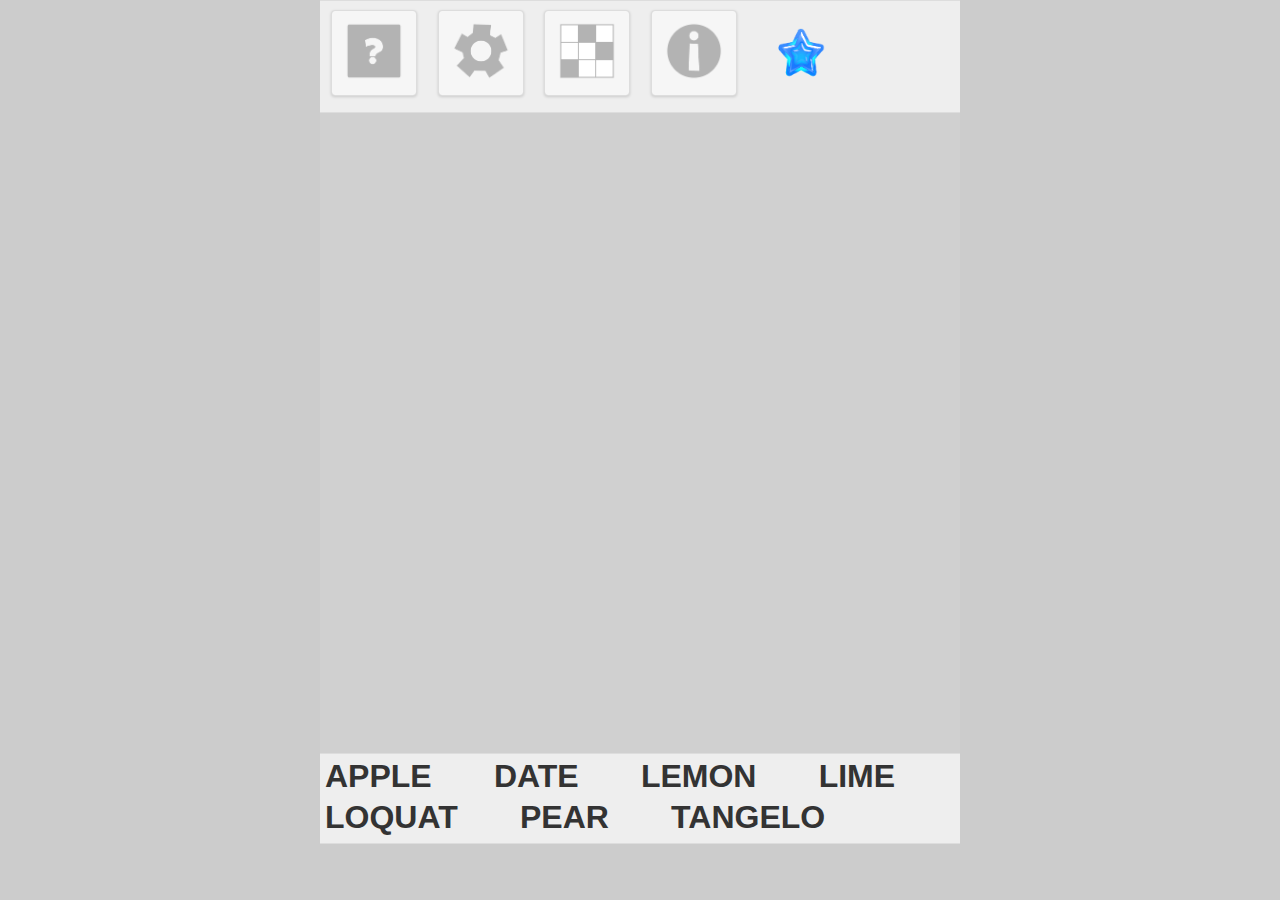
==== index.html @ 45a00ef3 "ff" ====
<!DOCTYPE html>
<!-- 
Copyright 2014 JWACK APPS
All rights reserved
jwackapps.com
Created by Andrew B. Kiger
ajkiger@gmail.com
-->

<html>

<head>
<title>Word Cubed Weekly</title>

<meta id="viewport" name="viewport" content="width=device-width, initial-scale=1.0">
<meta name="MobileOptimized" content="640">
<meta name="HandheldFriendly" content="True">
<script>
    var containerScale = true;
    var browserWidth;
    var browserHeight;
    var pixelRatio;
    var tempScale;
    var tempScaleW;
    var tempScaleH;
    var mvp;
    var agent;
    var isFireFoxDesktop;
    var iWinConsole = false;
    
</script>

<script src="../iconsole.js" type="text/javascript"></script>

<script  type="text/javascript" src="lowLag.js"></script>
<script  type="text/javascript" src="sm2/js/soundmanager2-jsmin.js"></script>

<script  type="text/javascript" src="soundjs-0.5.2.min.js"></script>

<script type="text/javascript" src="jquery-1.10.2.js"></script>

<script type="text/javascript" src="jquery-ui-1.10.4.custom.min.js"></script>
<link rel="stylesheet" href="jquery-ui-1.10.4.custom.min.css">

<script type="text/javascript" src="jquery.mobile-1.4.2.min.js"></script>
<link rel="stylesheet" href="jquery.mobile-1.4.2.min.css">


<script type="text/javascript" src="jquery.mobile-events.js"></script>
<script type="text/javascript" src="gl-matrix-min.js"></script>
<script type="text/javascript" src="webgl-utils.js"></script>


<script type="text/javascript" src="EAGLView.js"></script>
<script type="text/javascript" src="SceneController.js"></script>
<script type="text/javascript" src="CubeObject.js"></script>
<script type="text/javascript" src="CubeMesh.js"></script>
<script type="text/javascript" src="cube4x4.js"></script>
<script type="text/javascript" src="cube5x5.js"></script>
<script type="text/javascript" src="cube6x6.js"></script>
<script type="text/javascript" src="InputViewController.js"></script>
<script type="text/javascript" src="geometryF.js"></script>
<script type="text/javascript" src="LetterSquareObject.js"></script>
<script type="text/javascript" src="ActiveLetterImage.js"></script>
<script type="text/javascript" src="WordListObject.js"></script>
<script type="text/javascript" src="ParticleSystem.js"></script>
<script type="text/javascript" src="Particle.js"></script>
<script type="text/javascript" src="TableRowObject.js"></script>


<style>
    
    
    
    body, html {
        
        background-color: #eee;// #cccccc;
        color: black;
        
        height: 100%;
        width: 100%;
        //overflow: hidden;
        overflow-x: hidden;
        overflow-y: hidden;
        -ms-touch-action: none;
        
        
    }
    
    #pageWH{
        
        background-color: #cccccc;
        -ms-touch-action: none;
    }
    
    #topHeader{
        
        width: 640px;
        margin-left: auto;
        margin-right: auto;
        background-color:  #eee; //#b3b3b3;
        //margin-top: 1px;
        //margin-bottom: 1px;
        
        overflow:  hidden;
        -ms-touch-action: none;
        
        
    }
    
    #WordCubed-canvas{
        width: 640px;
        height: 640px;
        
    }
    
    #container{
        width: 640px;
        height: 640px;
        margin-left: auto;
        margin-right: auto;
        //margin-top: 0px;
        //margin-bottom: 5px;
        
        opacity:0.0;
        filter:alpha(opacity=100); /* For IE8 and earlier */
        background-color:  #eee; //#b3b3b3;
        
        overflow:  hidden;
        -ms-touch-action: none;
        
        cursor:  pointer;
    }
    
    
    
    #bottomFooter{
        
        width: 630px;
        height: 85px;
        
        margin-left: auto;
        margin-right: auto;
        //margin-top: 2px;
        //margin-bottom: 2px;
        
        padding-top: 2px;
        padding-bottom: 2px;
        padding-left: 5px;
        padding-right: 5px;
        
        //float: bottom;
        //float: none;
        //overflow-y:  auto;
        //overflow-x: auto;
        overflow:  hidden;
        -ms-touch-action: none;
        
        //font-family: arial, Helvetica, sans-serif;
        //font-size:  24px; 
        //font-weight:  500;// bold;
        background-color:  #eee; //#b3b3b3;
        
        font-family: arial, Helvetica, sans-serif;
        font-size:  32px; 
        font-weight:  700;// bold;
        //word-wrap:  normal;
        //word-break:  normal
        
    }
    
    #popupHints, #popupSettings, #popupWin {
        width: 500px;
        font-family: arial, Helvetica, sans-serif;
        -ms-touch-action: none;
    }
    
    #popupGames, #popupTabs {
        width: 600px;
        font-family: arial, Helvetica, sans-serif;
        -ms-touch-action: none;
    }
    
    #showHint, #solveTheCube, #buttonNewGame, #check1id, #check2id, #check3id, #check4id {
        
        font-family: arial, Helvetica, sans-serif;
        font-size:  28px; 
        font-weight:  700;// bold;
        text-align: center;
    }
    
    #placeCheck1, #placeCheck2, #placeCheck3, #placeCheck4 {
        text-align: left;
    }
    
    
    
    #wordbox{
        margin-top: 0px;
        margin-bottom: 0px;
        cursor:  pointer;
        
        -ms-touch-action: none;
    }
    
    
    #popupBasic{
        
        //width: 600px;
        //height: 600px;
        
        padding-top: 0px;
        padding-bottom: 0px;
        padding-left: 5px;
        padding-right: 5px;
        
        font-family: arial, Helvetica, sans-serif;
        font-size:  32px; 
        font-weight:  700;// bold;
        -ms-touch-action: none;
        
    }
    
    
    
    #btncontainer{
        width: 640px;
        //height: 35px;
        margin-left: auto;
        margin-right: auto;
        
    }
    
    
    #btnhints, #btnsettings, #btngames, #btninfo {
        width: 86px;
        height: 86px;
        margin-left: 1px;
        margin-right: 1px;
        margin-top: 1px;
        margin-bottom: 1px;
        padding-top: 0px;
        padding-bottom: 0px;
        padding-left: 0px;
        padding-right: 0px;
        cursor:  pointer;
        
    }
    
    
    
    #starimage {
        width: 50px;
        height: 50px;
        //margin-left: -150px;
    }
    
    
    
    #starbox {
        //margin-top: 2px;
        //margin-left: 50px;
        //vertical-align:bottom;
    }
    
    #namebox{
        width: 640px;
        //font-family: arial, Helvetica, sans-serif;
        //font-size:  22px; 
        //font-weight:  500;// bold;
        
    }
    
    #srsbox{
        vertical-align:bottom;
        
    }
    
    #scoreratebox{
        font-family: arial, Helvetica, sans-serif;
        font-size:  32px; 
        font-weight:  700;// bold;
        //margin-left: 215px;
        //text-align: right;
        
    }
    
    #scorebox{
        
        font-family: arial, Helvetica, sans-serif;
        font-size:  32px; 
        font-weight:  700;// bold;
        //margin-left : 150px;
        //text-align: right;
        
    }
    
    #btnTable{
        width: 100%;
        border-collapse: collapse;
        table-layout:fixed;
    }
    
    #btnTable td{
        padding-right: 10px;
        padding-left: 10px;
        text-align: center;
        overflow: hidden;
    }
    
    div#popupGames { width: 600px; margin: 20px 0; }
    div#popupGames table { margin: 1em 0; border-collapse: collapse; width: 100%; }
    div#popupGames table td, div#popupGames table th { border: 1px solid #eee; padding: .6em 10px; text-align: center; font-size: 20px; font-weight: 700;}
    
    
    div#popupGames table tbody tr:hover {
    //background-color: #cccccc;
    cursor: pointer;
    
    //-webkit-transform: scale(1.05);
    //-ms-transform: scale(1.05);
    //transform: scale(1.05);
    }
    
    
    #tabs-1, #tabs-2, #tabs-3, #tabs-1x, #tabs-2x, #tabs-3x {
        font-family: arial, Helvetica, sans-serif;
        font-size: 28px;
        font-weight: 700;
        //overflow-y: auto;
        //background-color: #eee;
        
    }
    
    #tabs-4 {
        font-family: arial, Helvetica, sans-serif;
        font-size: 24px;
        font-weight: 700;
        //overflow-y: auto;
        //background-color: #eee;
    }
    
    
    
    
    .ui-header .ui-title {
        margin-right: 10%;
        margin-left: 10%;
    }
    
    
    
    
    
</style>

<script id="shader-fs" type="x-shader/x-fragment">
    precision mediump float;

    varying vec4 vColor;
    varying vec2 vTextureCoord;
    varying vec3 vLightWeighting;
    
    uniform float uAlpha;
    
    uniform sampler2D uSampler;
    
    
    void main(void) {
        vec4 textureColor = texture2D(uSampler, vec2(vTextureCoord.s, vTextureCoord.t));
        gl_FragColor = vec4(textureColor.rgb * vLightWeighting.rgb * vColor.rgb, textureColor.a * uAlpha); // * vColor.rgb
  }
</script>

<script id="shader-vs" type="x-shader/x-vertex">
    attribute vec3 aVertexPosition;
    attribute vec4 aVertexColor;
    attribute vec3 aVertexNormal;
    attribute vec2 aTextureCoord;
    attribute vec3 aTextureCoorduv;
    
    uniform mat4 uMVMatrix;
    uniform mat4 uPMatrix;
    uniform mat3 uNMatrix;
    
    //uniform float uRAngle;
    //uniform float xUmin;
    //uniform float xVmin;

    uniform vec3 uLightPosition;
    uniform vec3 uAmbientLightColor;
    uniform vec3 uDiffuseLightColor;
    uniform vec3 uSpecularLightColor;

    varying vec4 vColor;
    varying vec2 vTextureCoord;
    varying vec3 vLightWeighting;
    
    const float shininess = 32.0;

    void main(void) {
        gl_Position = uPMatrix * uMVMatrix * vec4(aVertexPosition, 1.0);
        //vTextureCoord = vec2(((aTextureCoord.x - 0.5) * cos(uRAngle) - (aTextureCoord.y  - 0.5) * sin(uRAngle)) + 0.5, ((aTextureCoord.x - 0.5) * sin(uRAngle) + (aTextureCoord.y - 0.5) * cos(uRAngle)) + 0.5);
        //vTextureCoord = vec2(aTextureCoord.x , aTextureCoord.y);
        //vTextureCoord = vec2(((aTextureCoord.x - (aTextureCoorduv.x + 0.0625)) * cos(uRAngle) - (aTextureCoord.y  - (aTextureCoorduv.y + 0.0625)) * sin(uRAngle)) + aTextureCoorduv.x + 0.0625, ((aTextureCoord.x - (aTextureCoorduv.x + 0.0625)) * sin(uRAngle) + (aTextureCoord.y - (aTextureCoorduv.y + 0.0625)) * cos(uRAngle)) + aTextureCoorduv.y + 0.0625);
        vTextureCoord = vec2(((aTextureCoord.x - (aTextureCoorduv.x + 0.0625)) * cos(aTextureCoorduv.z) - (aTextureCoord.y  - (aTextureCoorduv.y + 0.0625)) * sin(aTextureCoorduv.z)) + aTextureCoorduv.x + 0.0625, ((aTextureCoord.x - (aTextureCoorduv.x + 0.0625)) * sin(aTextureCoorduv.z) + (aTextureCoord.y - (aTextureCoorduv.y + 0.0625)) * cos(aTextureCoorduv.z)) + aTextureCoorduv.y + 0.0625);
        
        vColor = aVertexColor;

        vec4 vertexPositionEye4 = uMVMatrix * vec4(aVertexPosition, 1.0);
        vec3 vertexPositionEye3 = vertexPositionEye4.xyz / vertexPositionEye4.w;

        vec3 vectorToLightSource = normalize(uLightPosition - vertexPositionEye3);

        vec3 normalEye = normalize(uNMatrix * aVertexNormal);

        float diffuseLightWeighting = max(dot(normalEye, vectorToLightSource), 0.0);

        vec3 reflectionVector = normalize(reflect(-vectorToLightSource, normalEye));

        vec3 viewVectorEye = -normalize(vertexPositionEye3);

        float rdotv = max(dot(reflectionVector, viewVectorEye), 0.0);

        float specularLightWeighting = pow(rdotv, shininess);

        vLightWeighting = uAmbientLightColor + uDiffuseLightColor * diffuseLightWeighting + uSpecularLightColor * specularLightWeighting;
    }
</script>


<script type="text/javascript">

    var gl;
    var canvas;

    function initGL(canvas) {
        
        gl = WebGLUtils.setupWebGL(canvas);
        if (!gl) {
            //alert("Could not initialise WebGL, sorry :-(");
            $( "#container" ).fadeTo(400, 1.0);
            validCanvas = false;
            return;
        }
        validCanvas = true;
        gl.viewportWidth = canvas.width;
        gl.viewportHeight = canvas.height;
        
    }


    function getShader(gl, id) {
        var shaderScript = document.getElementById(id);
        if (!shaderScript) {
            return null;
        }

        var str = "";
        var k = shaderScript.firstChild;
        while (k) {
            if (k.nodeType === 3) {
                str += k.textContent;
            }
            k = k.nextSibling;
        }

        var shader;
        if (shaderScript.type === "x-shader/x-fragment") {
            shader = gl.createShader(gl.FRAGMENT_SHADER);
        } else if (shaderScript.type === "x-shader/x-vertex") {
            shader = gl.createShader(gl.VERTEX_SHADER);
        } else {
            return null;
        }

        gl.shaderSource(shader, str);
        gl.compileShader(shader);

        if (!gl.getShaderParameter(shader, gl.COMPILE_STATUS)) {
            alert(gl.getShaderInfoLog(shader));
            return null;
        }

        return shader;
    }


    var shaderProgram;

    function initShaders() {
        var fragmentShader = getShader(gl, "shader-fs");
        var vertexShader = getShader(gl, "shader-vs");

        shaderProgram = gl.createProgram();
        gl.attachShader(shaderProgram, vertexShader);
        gl.attachShader(shaderProgram, fragmentShader);
        gl.linkProgram(shaderProgram);

        if (!gl.getProgramParameter(shaderProgram, gl.LINK_STATUS)) {
            alert("Could not initialise shaders");
        }

        gl.useProgram(shaderProgram);

        shaderProgram.vertexPositionAttribute = gl.getAttribLocation(shaderProgram, "aVertexPosition");
        gl.enableVertexAttribArray(shaderProgram.vertexPositionAttribute);

        shaderProgram.vertexColorAttribute = gl.getAttribLocation(shaderProgram, "aVertexColor");
        gl.enableVertexAttribArray(shaderProgram.vertexColorAttribute);
        
        shaderProgram.vertexNormalAttribute = gl.getAttribLocation(shaderProgram, "aVertexNormal");
        gl.enableVertexAttribArray(shaderProgram.vertexNormalAttribute);
        
        shaderProgram.textureCoordAttribute = gl.getAttribLocation(shaderProgram, "aTextureCoord");
        gl.enableVertexAttribArray(shaderProgram.textureCoordAttribute);
        
        shaderProgram.textureCoordAttributeuv = gl.getAttribLocation(shaderProgram, "aTextureCoorduv");
        gl.enableVertexAttribArray(shaderProgram.textureCoordAttributeuv);
        
        shaderProgram.pMatrixUniform = gl.getUniformLocation(shaderProgram, "uPMatrix");
        shaderProgram.mvMatrixUniform = gl.getUniformLocation(shaderProgram, "uMVMatrix");
        shaderProgram.nMatrixUniform = gl.getUniformLocation(shaderProgram, "uNMatrix");
        shaderProgram.samplerUniform = gl.getUniformLocation(shaderProgram, "uSampler");
        
        shaderProgram.lightPositionUniform = gl.getUniformLocation(shaderProgram, "uLightPosition");
        shaderProgram.ambientLightColorUniform = gl.getUniformLocation(shaderProgram, "uAmbientLightColor");
        shaderProgram.diffuseLightColorUniform = gl.getUniformLocation(shaderProgram, "uDiffuseLightColor");
        shaderProgram.specularLightColorUniform = gl.getUniformLocation(shaderProgram, "uSpecularLightColor");
        
        shaderProgram.alphaUniform = gl.getUniformLocation(shaderProgram, "uAlpha");
        //shaderProgram.rAngleUniform = gl.getUniformLocation(shaderProgram, "uRAngle");
        //shaderProgram.xUminUniform = gl.getUniformLocation(shaderProgram, "xUmin");
        //shaderProgram.xVminUniform = gl.getUniformLocation(shaderProgram, "xVmin");
    }




    var mvMatrix = mat4.create();
    var mvMatrixStack = [];
    var pMatrix = mat4.create();
    

    function mvPushMatrix() {
        var copyM = mat4.create();
        mat4.copy(copyM, mvMatrix);
        mvMatrixStack.push(copyM);
    }

    function mvPopMatrix() {
        if (mvMatrixStack.length === 0) {
            throw "Invalid popMatrix!";
        }
        mvMatrix = mvMatrixStack.pop();
    }


    function setMatrixUniforms() {
        gl.uniformMatrix4fv(shaderProgram.pMatrixUniform, false, pMatrix);
        gl.uniformMatrix4fv(shaderProgram.mvMatrixUniform, false, mvMatrix);
        
        var normalMatrix = mat3.create();
        mat3.identity(normalMatrix);
        mat3.normalFromMat4(normalMatrix, mvMatrix);
        gl.uniformMatrix3fv(shaderProgram.nMatrixUniform, false, normalMatrix);
    }


    function degToRad(degrees) {
        return degrees * Math.PI / 180;
    }


    var skipFrame = false;
    var elapsedTime = 0;
    var frameCount = 0;
    var lastTime = new Date().getTime();
    
    function GameLoop() {  //Game Loop
        window.requestAnimFrame(GameLoop, canvas);
        
        if (skipFrame){
            skipFrame = false;
            
        }
        else{
            skipFrame = true;
            
            SceneControllerUpdateModel();
            
            SceneControllerRenderScene();

            var now = new Date().getTime();

            frameCount++;
            elapsedTime += (now - lastTime);

            lastTime = now;

            if(elapsedTime >= 1000) {
                fps = frameCount;
                frameCount = 0;
                elapsedTime -= 1000;

                //document.getElementById('ycoord2').innerHTML = "FPS: " + fps;
            }

            lastTime = new Date().getTime();
            
        }
        
        
    }

    var startTimer;
    var validCanvas;
    var soundTrack;
    var soundEffects;
    var SoundInstanceBM;
    
    function webGLStart() {
        
        soundTrack = true;
        
        canvas = document.getElementById("WordCubed-canvas");
        validCanvas = true;
        initGL(canvas);
        
        agent = navigator.userAgent.toLowerCase();
        isFireFoxDesktop = (agent.indexOf('firefox') > -1 && ((agent.indexOf('windows') > -1) || (agent.indexOf('macintosh') > -1) || (agent.indexOf('linux') > -1)) && agent.indexOf('mobile') < 0);
        
        lowLag.init({'urlPrefix':'sounds/'});
        lowLag.load(['Blop-Sound.mp3','Blop-Sound.wav','Blop-Sound.ogg'], "Blop");
        lowLag.load(['Star-Sound.mp3','Star-Sound.wav','Star-Sound.ogg'], "StarSound");
        
        
        if(validCanvas){
            
            
            initBackGroundMusic();
           
           
            initShaders();
            initContext();
            //$( "#container" ).fadeTo(400, 1.0);

            //canvas.onmousedown = handleMouseDownonCanvas;
            //canvas.onmousemove = handleMouseMoveonCanvas;
            //canvas.onmouseup = handleMouseUponCanvas;
            //canvas.onmouseout = handleMouseOutonCanvas;
            
            if(isFireFoxDesktop){
                canvas.ondblclick = handleMouseDblClickonCanvas;
            }
            
            
            
            sceneController = new Object();
            sceneControllerInit();
            
            if(iWinConsole){
                iConsole.game.ready().result( function( resultData ) {
                    sceneControllerLoadScene();
                 } );
            }
            else{
                sceneControllerLoadScene();
            }
            
            
            if(iWinConsole){
                // Need to do this to initialize pop ups
                $( "#popupHints" ).popup("open", { positionTo: "#btngames", transition: "none"});
                $( "#popupHints" ).popup("close");
            }
            
            startTimer = setTimeout(function(){GameLoop();}, 1500);
            
        }
        else{
            
            if(iWinConsole){
                
                iConsole.game.ready().result( function( resultData ) {
               
                } );

                iConsole.game.loadProgress( { progress: 1, file: '' } );

                iConsole.game.loaded( {
                   success: true
                } );
                
            }
            
            
        }
        
        
    }
    
    function ClosePopupHints(){
        $( "#popupHints" ).popup("close");
        PlayBloop();
    }
    
    function ClosePopupSettings(){
        $( "#popupSettings" ).popup("close");
        PlayBloop();
    }
    
    function ClosePopupTabs(){
        $( "#popupTabs" ).popup("close");
        PlayBloop();
    }
    
    function ClosePopupBasic(){
        $( "#popupBasic" ).popup("close");
        PlayBloop();
    }
    
    function ClosePopupWin(){
        $( "#popupWin" ).popup("close");
        PlayBloop();
    }
    
    
    function PlayBloop(){

        if(soundEffects){
            lowLag.play("Blop");
        }

    };
    
    
    function initBackGroundMusic(){
        
        // if initializeDefaultPlugins returns false, we cannot play sound in this browser
        if (!createjs.Sound.initializeDefaultPlugins()) {return;}

        var audioPath = "sounds/";
        var manifest = [
            {id:"BackGroundMusic", src:"WordCubedMelody.ogg"}
        ];

        createjs.Sound.alternateExtensions = ["mp3"];
        createjs.Sound.addEventListener("fileload", handleLoad);
        createjs.Sound.registerManifest(manifest, audioPath);
        
    };
    
    
    function handleLoad(event) {
        
        SoundInstanceBM = createjs.Sound.createInstance("BackGroundMusic");
        SoundInstanceBM.play({loop:-1});
        
        if(typeof(Storage)!=="undefined")
        {
            soundTrack = localStorage.getItem("tMusic");
            if(soundTrack === "false"){
                soundTrack = false;
                SoundInstanceBM.pause();
            }
            else{
                soundTrack = true;
                
            }
            
        }
        
    }
    
    
    
    
    $(document).ready(function(){
        $("*").dblclick(function(e){
            e.preventDefault();
        });
    });

    
    $(document).bind(
        'touchmove', function(e) {
            e.preventDefault();
        }
    );
    
    
    /*
    $(document).on(
        "touchmove", function(e){ e.preventDefault();
    
    });
    */
   
   /*
    $(function() {
        $( "#container" ).on({
            "touchmove" : function(e){ 
                e.preventDefault(); 
                $(document).bind(
                    'touchmove', function(e) {
                        e.preventDefault();
                    }
                );
            }
        });
    });
    
    $(function() {
        $( "#container" ).on({
            "touchend" : function(e){ 
                e.preventDefault(); 
                $(document).unbind(
                    'touchmove'
                );
            }
        });
    });
    */
    /*
    $(function() {
        $( "#container" ).dblclick(function(e) {
                e.preventDefault();
            });
    });
    */
    
    
    $(function() {
        $( document ).tooltip();
    });
    
    
    
    
    
    $(function(){
        $( "#btnhints" ).on( "tap", function( event ){
          $( event.target ).addClass( "tap" );
          
          if(validCanvas){
                
                PlayBloop();
                
                
                //$( "#popupHints" ).popup({ theme: "b" });
                $( "#popupHints" ).popup("open", { positionTo: "#topHeader",
                                                   transition: "pop"

                });
          }
          
        });
    });
    
    $(function(){
        $( "#btnsettings" ).on( "tap", function( event ){
          $( event.target ).addClass( "tap" );
          
          if(validCanvas){
                
                PlayBloop();
                
                $( "#placeCheck1" ).empty();
                $( "#placeCheck2" ).empty();
                $( "#placeCheck3" ).empty();
                $( "#placeCheck4" ).empty();
                
                if(sceneController.maxWordKey === "High Word Density"){
                    //document.getElementById('placeCheck1').innerHTML = "<input type=\"checkbox\" onclick=\"ToggleDensity();\" id=\"check1\" checked><label id=\"check1id\" for=\"check1\">High Word Density</label>";
                    $( "#placeCheck1" ).append( "<input type=\"checkbox\" onclick=\"ToggleDensity();\" id=\"check1\" checked><label id=\"check1id\" for=\"check1\">High Word Density</label>" );
                }
                else{
                    //document.getElementById('placeCheck1').innerHTML = "<input type=\"checkbox\" onclick=\"ToggleDensity();\" id=\"check1\"><label id=\"check1id\" for=\"check1\">High Word Density</label>";
                    $( "#placeCheck1" ).append( "<input type=\"checkbox\" onclick=\"ToggleDensity();\" id=\"check1\"><label id=\"check1id\" for=\"check1\">High Word Density</label>" );
                }
                
                if(sceneController.cubeColorKey === "Inverse"){
                    $( "#placeCheck2" ).append( "<input type=\"checkbox\" onclick=\"ToggleInverse();\" id=\"check2\" checked><label id=\"check2id\" for=\"check2\">Inverse Colors</label>" );
                }
                else{
                    $( "#placeCheck2" ).append( "<input type=\"checkbox\" onclick=\"ToggleInverse();\" id=\"check2\"><label id=\"check2id\" for=\"check2\">Inverse Colors</label>" );
                }
                
                if(soundTrack === true){
                    $( "#placeCheck3" ).append( "<input type=\"checkbox\" onclick=\"ToggleMusic();\" id=\"check3\" checked><label id=\"check3id\" for=\"check3\">Background Music</label>" );
                }
                else{
                    $( "#placeCheck3" ).append( "<input type=\"checkbox\" onclick=\"ToggleMusic();\" id=\"check3\"><label id=\"check3id\" for=\"check3\">Background Music</label>" );
                }
                
                if(soundEffects === true){
                    $( "#placeCheck4" ).append( "<input type=\"checkbox\" onclick=\"ToggleSound();\" id=\"check4\" checked><label id=\"check4id\" for=\"check4\">Sounds</label>" );
                }
                else{
                    $( "#placeCheck4" ).append( "<input type=\"checkbox\" onclick=\"ToggleSound();\" id=\"check4\"><label id=\"check4id\" for=\"check4\">Sounds</label>" );
                }
                
                
                $( "#popupSettings" ).popup("open", { positionTo: "#topHeader",
                                                transition: "pop" 
                                            
                });
          }
          
        });
    });
    
    
    $(function(){
        $( "#btngames" ).on( "tap", function( event ){
            $( event.target ).addClass( "tap" );
          
            if(validCanvas){
                
                PlayBloop();
                
                $( "#users tbody" ).empty();
                for(var i = 0; i < weeklyWordLists.length; i++){
                    var tElement = weeklyWordLists[i];
                    if(tElement.date === sceneController.currentGame){
                       $( "#users tbody" ).append( "<tr style=\"background: #ffccff\">" +
                        "<td>" + tElement.date + "</td>" +
                        "<td>" + tElement.cubeSize + "</td>" +
                        "<td>" + tElement.highScore + "</td>" +
                        "<td>" + tElement.scoreRate + "</td>" +
                        "</tr>" );
                    }
                    else{
                        $( "#users tbody" ).append( "<tr>" +
                        "<td>" + tElement.date + "</td>" +
                        "<td>" + tElement.cubeSize + "</td>" +
                        "<td>" + tElement.highScore + "</td>" +
                        "<td>" + tElement.scoreRate + "</td>" +
                        "</tr>" );
                    }

                }


                $( "#popupGames" ).popup("open", { positionTo: "#topHeader",
                                                      transition: "pop" 

                });


                $(function(){
                    $("#usersTBody tr").on( "tap", function( event ){
                      //$( event.target ).addClass( "tap" );
                            var listChanged;
                            var selectedList = $( this ).text();
                            selectedList = selectedList.substring(0, 8);
                            
                            PlayBloop();

                            //$( this ).css("background-color", "rgba(255, 255, 255, 0.0)");
                            $( this ).css("background-color", "#cccccc");

                            //$( this ).css("transform", "scale(1.05)");

                            if(!(sceneController.currentGame === selectedList)){
                                listChanged = true;
                                //$( this ).addClass( "wobble-horizontal" );
                            }
                            else {
                                //$( this ).addClass( "wobble-horizontal" );
                                listChanged = false;
                            }



                            if(!(sceneController.currentGame === selectedList)){
                                for(var i = 0; i < weeklyWordLists.length; i++){
                                    var tElement = weeklyWordLists[i];
                                    if(tElement.date === selectedList){

                                        if (tElement.cubeSize === "4x4"){
                                            sceneController.preCubeSize = 96;
                                        }
                                        else if (tElement.cubeSize === "5x5"){
                                            sceneController.preCubeSize = 150;
                                        }
                                        else if (tElement.cubeSize === "6x6"){
                                            sceneController.preCubeSize = 216;
                                        }
                                        sceneController.wordListPlay = "wordlists/" + tElement.wordList;
                                        sceneController.currentGame = tElement.date;
                                        break;
                                    }
                                }

                                if($('#check1').prop('checked')){
                                    sceneController.maxWordKey = "High Word Density";
                                }
                                else
                                {
                                    sceneController.maxWordKey = "Low Word Density";
                                }
                                if($('#check2').prop('checked')){
                                    sceneController.cubeColorKey = "Inverse";
                                }
                                else
                                {
                                    sceneController.cubeColorKey = "Normal";
                                }
                                
                                
                                //sceneController.endAnimationActive = true;
                                setTimeout(function(){
                                    
                                    $( "#popupGames" ).popup( "close" );
                                    
                                    if(iWinConsole){
                                        
                                        iConsole.ads.show( {
                                            type: 'interstitial'
                                        } ).result( function( resultData ) {
                                            sceneController.endAnimationActive = true;
                                        } );
                                    
                                    }
                                    else{
                                        sceneController.endAnimationActive = true;
                                    }
                                    
                                }, 300);
                                
                            }
                            else{
                                setTimeout(function(){$( "#popupGames" ).popup( "close" );}, 300);
                            }

                            


                      });

                });
                
                
            }
          
            
        });
        
    });
    
    
    
    $(function(){
        $( "#btninfo" ).on( "tap", function( event ){
          $( event.target ).addClass( "tap" );
          
          PlayBloop();
          
          $("#popupTabs").show();
          $("#popupTabs").tabs();
          
          $( "#popupTabs" ).popup("open", { positionTo: "#topHeader",
                                                transition: "pop" 
                                            
          });
          
        });
    });
    
    
    
    $(function(){
        $( "#bottomFooter" ).bind( "tap", function( event ){
          $( event.target ).addClass( "tap" );
          
          if(validCanvas){
              
            PlayBloop();
              
            document.getElementById('wordboxpopup').innerHTML = document.getElementById('wordbox').innerHTML;
            $( "#popupBasic" ).popup("open", { positionTo: "#bottomFooter", transition: "pop" });
            
          }
          
        });
    });
    
    
    $(function(){
        $( "#starbox" ).bind( "tap", function( event ){
          $( event.target ).addClass( "tap" );
          
          if(validCanvas){
            
            PlayBloop();
            
            document.getElementById('wordboxpopup').innerHTML = document.getElementById('wordbox').innerHTML;
            $( "#popupBasic" ).popup("open", { positionTo: "#bottomFooter", transition: "pop" });
            
          }
          
        });
    });
    
   
    
   
   
    $(function(){
        
        $( "#container" ).on( "vmousedown vmousemove vmouseup vmouseout doubletap", function( event ){ 
       
            if(validCanvas){


                if (event.type === "vmousedown") {  //"vmousedown"

                    handleMouseDownonCanvas(event);

                } else if (event.type === "vmousemove") {  //"vmousemove"

                    handleMouseMoveonCanvas(event);

                } else if (event.type === "vmouseup") {  //"vmouseup"

                    handleMouseUponCanvas(event);

                } else if (event.type === "vmouseout") {

                    handleMouseOutonCanvas(event);

                } else if (event.type === "doubletap") {

                    if(!isFireFoxDesktop){
                        handleMouseDblClickonCanvas(event);
                    }
                }

            }
        
        });
        
        
    });
    
    
    /*
    $(function(){

        $( "#container" ).on( "doubletap", function( event ){  

            if(validCanvas){
                
                if (event.type === "doubletap") {

                    handleMouseDblClickonCanvas(event);

                }
                
            }

        });

    });
    */
    
    
    
    
</script>



</head>

<body onload="webGLStart();">
    
    
    
    
    <div data-role="page" id="pageWH">
        
        <div data-role="header" id="topHeader">
            <table id="btnTable">
                <tr>

                    <td ><button id = "btnhints" type="button"><img alt="Hints" src="images/hint2.png" width="60" height="60" title=" Hints "></button>
                    <label id="xcoord" ></label>
                    </td>
                    <td ><button id = "btnsettings" type="button"><img alt="Settings" src="images/settings2.png" width="60" height="60" title=" Settings "></button>
                    <label id="xcoord2" ></label>
                    </td>
                    <td ><button id = "btngames" type="button"><img alt="Games" src="images/games2.png" width="60" height="60" title=" Games "></button>
                    <label id="ycoord" ></label>
                    </td>
                    <td ><button id = "btninfo" type="button"><img alt="Info" src="images/instructions2.png" width="60" height="60" title=" Info "></button>
                    <label id="ycoord2" ></label>
                    </td>
                    <td id = "starbox"><img id="starimage" src="images/blueStar40x40.png" width="50" height="50" alt="Blue" title=" 3 Stars/Letter "></td>
                    
                    <td id = "srsbox"><label id="scoreratebox" title=" Score Rate "></label><label id="scorebox" title=" Score "></label></td>
                    
                </tr>
                
            </table>
	</div><!-- /header -->
        
        
        <div id="container">
            <canvas id="WordCubed-canvas" style="border: none;" width="640" height="640"></canvas>
	</div>
        <script>
            
        mvp = document.getElementById('viewport');
        mvp.setAttribute('content',"width=device-width, initial-scale=1.0");
        var cWidth;
        containerScale = true;
        if (containerScale){
            cWidth = "640";
        }
        else{
            cWidth = "320";
        }
        
        //var mvcontent = document.getElementById('WordCubed-canvas');
        //mvcontent.setAttribute('width',cWidth);
        //mvcontent.setAttribute('height',cWidth);
        
        browserWidth=window.innerWidth || document.documentElement.clientWidth || document.body.clientWidth;
        browserHeight=window.innerHeight || document.documentElement.clientHeight || document.body.clientHeight;
        pixelRatio = window.devicePixelRatio;
        tempScaleW = browserWidth / 640;
        tempScaleH = browserHeight / 842;
        if(tempScaleH < tempScaleW){

            tempScale = tempScaleH;
        }
        else {
            tempScale = tempScaleW;
        }
        tempScale = "width=640, initial-scale=" + tempScale + ", maximum-scale=" + tempScale + ", minimum-scale=" + tempScale; // + ", user-scalable=no";
        mvp = document.getElementById('viewport');
        mvp.setAttribute('content',tempScale);
        
        //document.getElementById('xcoord').innerHTML = "W: " + browserWidth;
        //document.getElementById('xcoord2').innerHTML = "H: " + browserHeight;
        //document.getElementById('ycoord').innerHTML = "P/R: " + pixelRatio;
        //document.getElementById('ycoord2').innerHTML = "&nbsp&nbsp";
        document.getElementById('scorebox').innerHTML = "&nbsp&nbsp";
        document.getElementById('scoreratebox').innerHTML = "&nbsp&nbsp";
        
    </script>
        
        
        
        
        <div data-role="footer" id="bottomFooter" title=" Tap to see all Words ">
            <p id="wordbox"></p>
	</div><!-- /footer -->
        
        
        <div data-role="popup" id="popupBasic" class="ui-content" style="max-width:600px" data-dismissible="false">
            <p id="wordboxpopup"></p>
            <a href="#"  onclick="ClosePopupBasic()" class="ui-btn ui-shadow ui-corner-all ui-btn-b ui-icon-delete ui-btn-icon-left ui-btn-inline ui-nodisc-icon" style="font-size:22px">Close</a>
        </div>
        
         
        <div data-role="popup" id="popupHints" class="ui-content" style="max-width:500px" data-dismissible="false">
            <div data-role="header" data-theme="b" style="font-size:32px">
                <h1>Hints</h1>
            </div>
            <p><a id="showHint" href="#" data-rel="back" onclick="showHint();" class="ui-btn ui-shadow ui-corner-all">Take a Hint</a></p>
            <p><a id="solveTheCube" href="#" data-rel="back" onclick="SolveTheCube();" class="ui-btn ui-shadow ui-corner-all">Solve Cube</a></p>
            <a href="#"  onclick="ClosePopupHints();" class="ui-btn ui-shadow ui-corner-all ui-btn-b ui-icon-delete ui-btn-icon-left ui-btn-inline ui-nodisc-icon " style="font-size:22px">Close</a>
        </div>
        
        
        <div data-role="popup" id="popupSettings" class="ui-content" style="max-width:500px" data-dismissible="false">
            <div data-role="header" data-theme="b" style="font-size:32px">
                <h1>Settings</h1>
            </div>
            <p id="placeCheck3" class="ui-btn ui-shadow ui-corner-all" ><input id="check3" type="checkbox" onclick="ToggleMusic();"><label id="check3id" for="check3">Background Music</label></p>
            <p id="placeCheck4" class="ui-btn ui-shadow ui-corner-all" ><input id="check4" type="checkbox" onclick="ToggleSound();"><label id="check4id" for="check4">Sounds</label></p>
            <p id="placeCheck1" class="ui-btn ui-shadow ui-corner-all" ><input id="check1" type="checkbox" onclick="ToggleDensity();"><label id="check1id" for="check1">High Word Density</label></p>
            <p id="placeCheck2" class="ui-btn ui-shadow ui-corner-all" ><input id="check2" type="checkbox" onclick="ToggleInverse();"><label id="check2id" for="check2">Inverse Colors</label></p>
            <p><a id="buttonNewGame" href="#" data-rel="back" onclick="ButtonNewGame();" class="ui-btn ui-shadow ui-corner-all">New Game</a></p>
            <a href="#"  onclick="ClosePopupSettings();" class="ui-btn ui-shadow ui-corner-all ui-btn-b ui-icon-delete ui-btn-icon-left ui-btn-inline ui-nodisc-icon" style="font-size:22px">Close</a>
        </div>
        
        
        <div data-role="popup" id="popupGames" class="ui-widget" style="max-width:600px" data-dismissible="false">
            <table id="users" class="ui-widget ui-widget-content">
              <thead>
                <tr class="ui-widget-header ">
                  <th>Puzzle</th>
                  <th>Cube</th>
                  <th>High Score</th>
                  <th>Score Rate</th>
                </tr>
              </thead>
              <tbody id="usersTBody"></tbody>
            </table>
        </div>
        
        
        <div data-role="popup" id="popupTabs" class="ui-content" style="max-width:600px" data-dismissible="false">
            <div data-role="tabs">
                <ul>
                  <li><a href="#tabs-1" onclick="PlayBloop();">Instructions</a></li>
                  <li><a href="#tabs-2" onclick="PlayBloop();">Scoring</a></li>
                  <li><a href="#tabs-3" onclick="PlayBloop();">Hints</a></li>
                  <li><a href="#tabs-4" onclick="PlayBloop();">Credits</a></li>
                </ul>

                <div id="tabs-1">
                  <p id="tabs-1x">Rotate the cube to find the words listed at the bottom of the screen. &nbsp; Once a word is found, maneuver the cube so the first and last letters of the word are visible, and then lightly double tap the screen to freeze the cube. &nbsp; Tap the first and last letters of the word or drag your finger from one end letter to the other. &nbsp; Selecting words will score <img src="images/blueStar40x40.png" width="30" height="30" alt="Blue"> <img src="images/redStar40x40.png" width="30" height="30" alt="Red"> <img src="images/yellowStar40x40.png" width="30" height="30" alt="Yellow"> points. &nbsp; Lightly double tap the screen again to put the cube back in free rotate mode. &nbsp; Continue to look for and select words until all words are found. &nbsp; Then find the hidden word to win the game.<br></p>
                </div>
                <div id="tabs-2">
                  <p id="tabs-2x">Each star <img src="images/blueStar40x40.png" width="30" height="30" alt="Blue"> <img src="images/redStar40x40.png" width="30" height="30" alt="Red"> <img src="images/yellowStar40x40.png" width="30" height="30" alt="Yellow"> scores 10 points. &nbsp; First word selected will always score 3 stars per letter. &nbsp; Words selected within 30 seconds of last successful selection will score 3 stars per letter; within 60 seconds, 2 stars per letter; longer than 60 seconds, 1 star per letter. &nbsp; Taking a word hint will score minus 10 points per letter, and when the word is selected, will only score 1 star per letter. &nbsp; Once cube is cleared, any duplicate words selected will always score 3 stars per letter. &nbsp; Score Rate reflects your score against a perfect score.</p>
                </div>
                <div id="tabs-3">
                  <p id="tabs-3x">1. Check word list to identify possible duplicate words. &nbsp; For example, the words <q>FLY</q> and <q>FIREFLY</q> both have the word <q>FLY</q> in them. &nbsp; Every instance of a word is scorable.<br>2. Star symbol <img src="images/blueStar40x40.png" width="30" height="30" alt="Blue"> <img src="images/redStar40x40.png" width="30" height="30" alt="Red"> <img src="images/yellowStar40x40.png" width="30" height="30" alt="Yellow"> at top of screen indicates current stars per letter. &nbsp; To maximize points, select shorter words when Yellow star is showing, longer words when Blue star is showing.<br>3. To select words, always ensure Blue selection marker highlights an end letter before selecting other end letter.</p>
                </div>
                <div id="tabs-4">
                    <img alt="Hints" src="images/wordhead.png" width="524" height="177">
                    <p><br>Copyright &copy; 2014 JWACK APPS<br>All rights reserved<br>http://jwackapps.com<br><br>Word Cubed Weekly was created using HTML5, javascript and WebGL.<br><br>Questions, comments, and issues may be directed to wordheader@gmail.com<br><br><br></p>
                </div>

                <a href="#"  onclick="ClosePopupTabs();" class="ui-btn ui-shadow ui-corner-all ui-btn-b ui-icon-delete ui-btn-icon-left ui-btn-inline ui-nodisc-icon" style="font-size:22px">Close</a>
            </div>
        </div>
        
        
        
        
        <div data-role="popup" id="popupWin" class="ui-content" style="max-width:500px" data-dismissible="false">
            <div data-role="header" data-theme="b" style="font-size:32px">
                <h1>Congratulation!</h1>
            </div>
            <p id="Winmessage" style="font-size:30px"></p>
            <a href="#" data-rel="back" onclick="ClosePopupWin();" class="ui-btn ui-shadow ui-corner-all ui-btn-b ui-icon-delete ui-btn-icon-left ui-btn-inline ui-nodisc-icon " style="font-size:22px">Close</a>
            <a href="#" data-rel="back" onclick="ButtonNewGame();" class="ui-btn ui-shadow ui-corner-all ui-btn-b ui-icon-delete ui-btn-icon-left ui-btn-inline ui-nodisc-icon " style="font-size:22px">Play Again</a>
        </div>
        
        
        <div id="agentdisplay">
	</div>
        
    </div> <!--/WH page -->
        
     
   
</body>

</html>
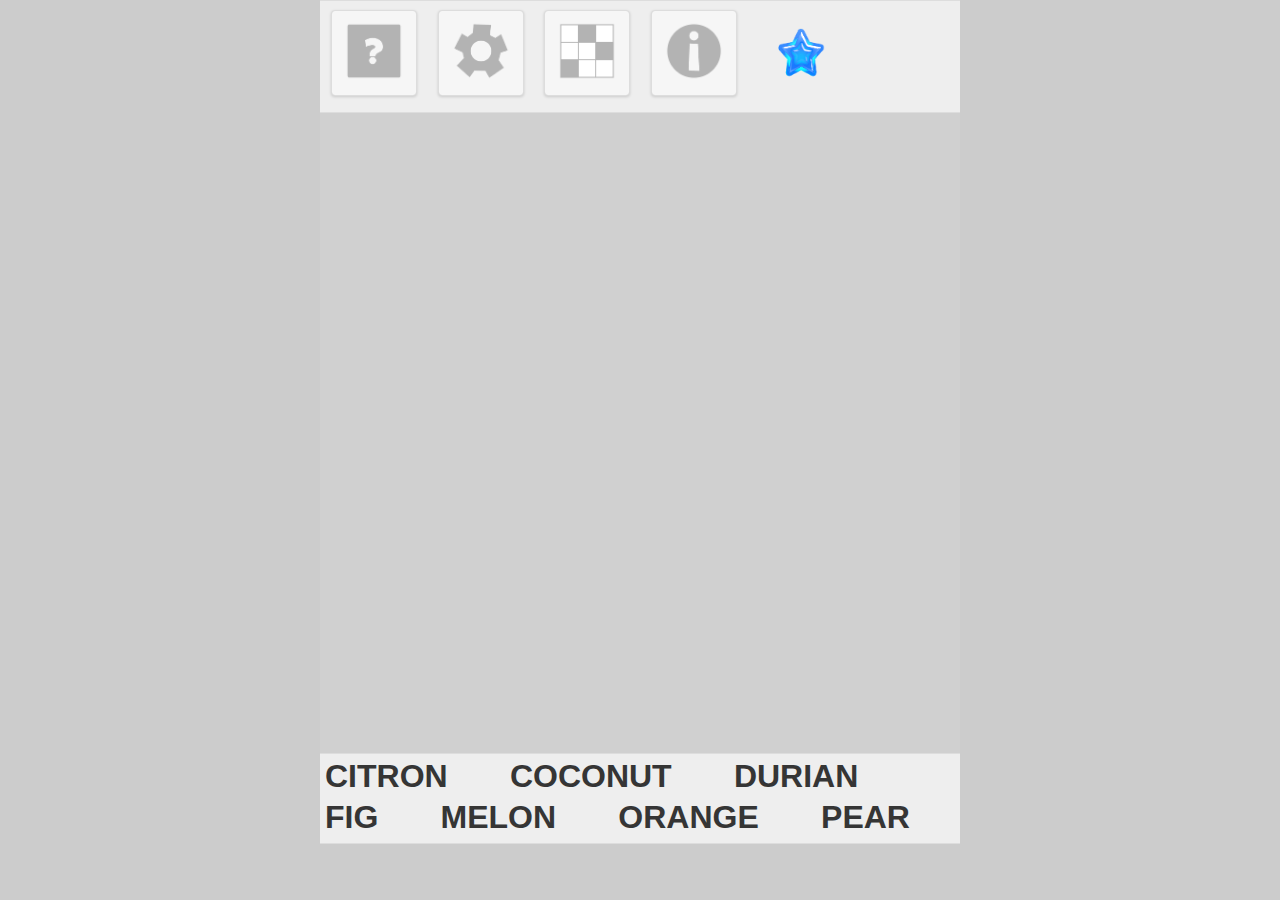
==== commit fdeec632: "hh" ====
--- a/index.html
+++ b/index.html
@@ -1271,8 +1271,8 @@
             <div data-role="header" data-theme="b" style="font-size:32px">
                 <h1>Hints</h1>
             </div>
-            <p><a id="showHint" href="#" data-rel="back" onclick="showHint();" class="ui-btn ui-shadow ui-corner-all">Take a Hint</a></p>
-            <p><a id="solveTheCube" href="#" data-rel="back" onclick="SolveTheCube();" class="ui-btn ui-shadow ui-corner-all">Solve Cube</a></p>
+            <p><a id="showHint" href="#"  onclick="showHint();" class="ui-btn ui-shadow ui-corner-all">Take a Hint</a></p>
+            <p><a id="solveTheCube" href="#"  onclick="SolveTheCube();" class="ui-btn ui-shadow ui-corner-all">Solve Cube</a></p>
             <a href="#"  onclick="ClosePopupHints();" class="ui-btn ui-shadow ui-corner-all ui-btn-b ui-icon-delete ui-btn-icon-left ui-btn-inline ui-nodisc-icon " style="font-size:22px">Close</a>
         </div>
         
@@ -1285,7 +1285,7 @@
             <p id="placeCheck4" class="ui-btn ui-shadow ui-corner-all" ><input id="check4" type="checkbox" onclick="ToggleSound();"><label id="check4id" for="check4">Sounds</label></p>
             <p id="placeCheck1" class="ui-btn ui-shadow ui-corner-all" ><input id="check1" type="checkbox" onclick="ToggleDensity();"><label id="check1id" for="check1">High Word Density</label></p>
             <p id="placeCheck2" class="ui-btn ui-shadow ui-corner-all" ><input id="check2" type="checkbox" onclick="ToggleInverse();"><label id="check2id" for="check2">Inverse Colors</label></p>
-            <p><a id="buttonNewGame" href="#" data-rel="back" onclick="ButtonNewGame();" class="ui-btn ui-shadow ui-corner-all">New Game</a></p>
+            <p><a id="buttonNewGame" href="#"  onclick="ButtonNewGame();" class="ui-btn ui-shadow ui-corner-all">New Game</a></p>
             <a href="#"  onclick="ClosePopupSettings();" class="ui-btn ui-shadow ui-corner-all ui-btn-b ui-icon-delete ui-btn-icon-left ui-btn-inline ui-nodisc-icon" style="font-size:22px">Close</a>
         </div>
         
@@ -1340,8 +1340,8 @@
                 <h1>Congratulation!</h1>
             </div>
             <p id="Winmessage" style="font-size:30px"></p>
-            <a href="#" data-rel="back" onclick="ClosePopupWin();" class="ui-btn ui-shadow ui-corner-all ui-btn-b ui-icon-delete ui-btn-icon-left ui-btn-inline ui-nodisc-icon " style="font-size:22px">Close</a>
-            <a href="#" data-rel="back" onclick="ButtonNewGame();" class="ui-btn ui-shadow ui-corner-all ui-btn-b ui-icon-delete ui-btn-icon-left ui-btn-inline ui-nodisc-icon " style="font-size:22px">Play Again</a>
+            <a href="#"  onclick="ClosePopupWin();" class="ui-btn ui-shadow ui-corner-all ui-btn-b ui-icon-delete ui-btn-icon-left ui-btn-inline ui-nodisc-icon " style="font-size:22px">Close</a>
+            <a href="#"  onclick="ButtonNewGame();" class="ui-btn ui-shadow ui-corner-all ui-btn-b ui-icon-delete ui-btn-icon-left ui-btn-inline ui-nodisc-icon " style="font-size:22px">Play Again</a>
         </div>
         
         
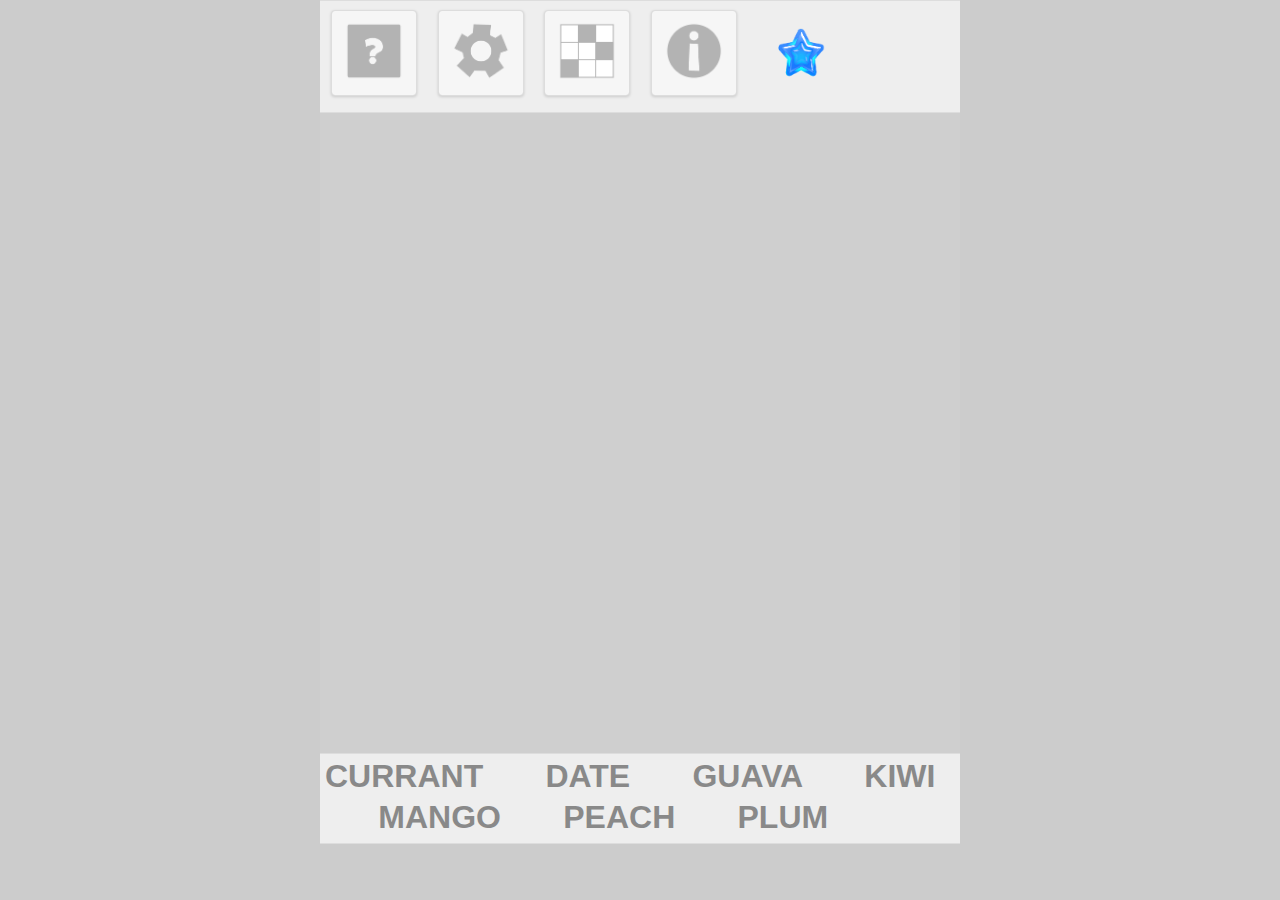
==== commit 7561f24c: "ss" ====
--- a/index.html
+++ b/index.html
@@ -36,6 +36,7 @@
 <script  type="text/javascript" src="sm2/js/soundmanager2-jsmin.js"></script>
 
 <script  type="text/javascript" src="soundjs-0.5.2.min.js"></script>
+<script  type="text/javascript" src="preloadjs-0.4.1.min.js"></script>
 
 <script type="text/javascript" src="jquery-1.10.2.js"></script>
 
@@ -431,6 +432,7 @@
 
 <script type="text/javascript">
 
+    
     var gl;
     var canvas;
 
@@ -619,6 +621,7 @@
     var soundEffects;
     var SoundInstanceBM;
     
+    
     function webGLStart() {
         
         soundTrack = true;
@@ -636,7 +639,6 @@
         
         
         if(validCanvas){
-            
             
             initBackGroundMusic();
            
@@ -733,6 +735,34 @@
         }
 
     };
+    
+    var preload;
+    function loadAssets(){
+        
+        var manifest = [
+            {src:"LettersTA1024x1024.png", id:"image0"},
+            {src:"particle-yellow12-atlas.png", id:"image1"},
+            {src:"particle-blue12-atlas.png", id:"image2"},
+            {src:"particle-black12-atlas.png", id:"image3"},
+            {src:"particle-red12-atlas.png", id:"image4"}
+        ];
+
+        preload = new createjs.LoadQueue(true, "images/");
+
+        // Use this instead to use tag loading
+        //preload = new createjs.PreloadJS(false);
+
+        //preload.on("progress", handleProgress);
+        preload.on("complete", handleComplete);
+        //preload.on("fileload", handleFileLoad);
+        preload.loadManifest(manifest);
+        
+        
+    };
+    
+    function handleComplete(event) {
+        webGLStart();
+    }
     
     
     function initBackGroundMusic(){
@@ -1175,7 +1205,7 @@
 
 </head>
 
-<body onload="webGLStart();">
+<body onload="loadAssets();">
     
     
     
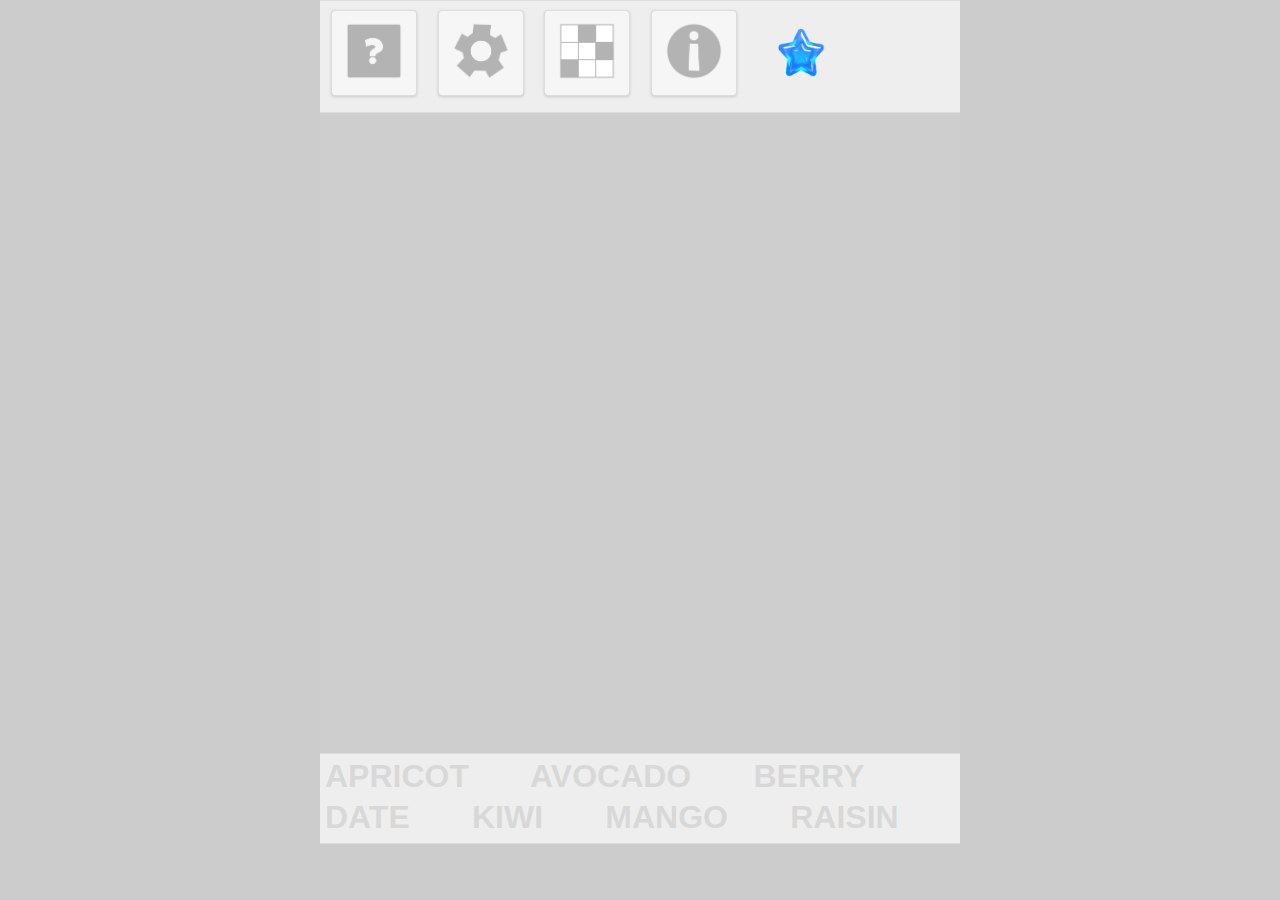
==== commit 9cb15a08: "jj" ====
--- a/index.html
+++ b/index.html
@@ -624,7 +624,7 @@
     
     function webGLStart() {
         
-        soundTrack = true;
+        //soundTrack = true;
         
         canvas = document.getElementById("WordCubed-canvas");
         validCanvas = true;
@@ -640,7 +640,7 @@
         
         if(validCanvas){
             
-            initBackGroundMusic();
+            //initBackGroundMusic();
            
            
             initShaders();
@@ -761,7 +761,7 @@
     };
     
     function handleComplete(event) {
-        webGLStart();
+        initBackGroundMusic();
     }
     
     
@@ -801,6 +801,7 @@
             
         }
         
+        webGLStart();
     }
     
     
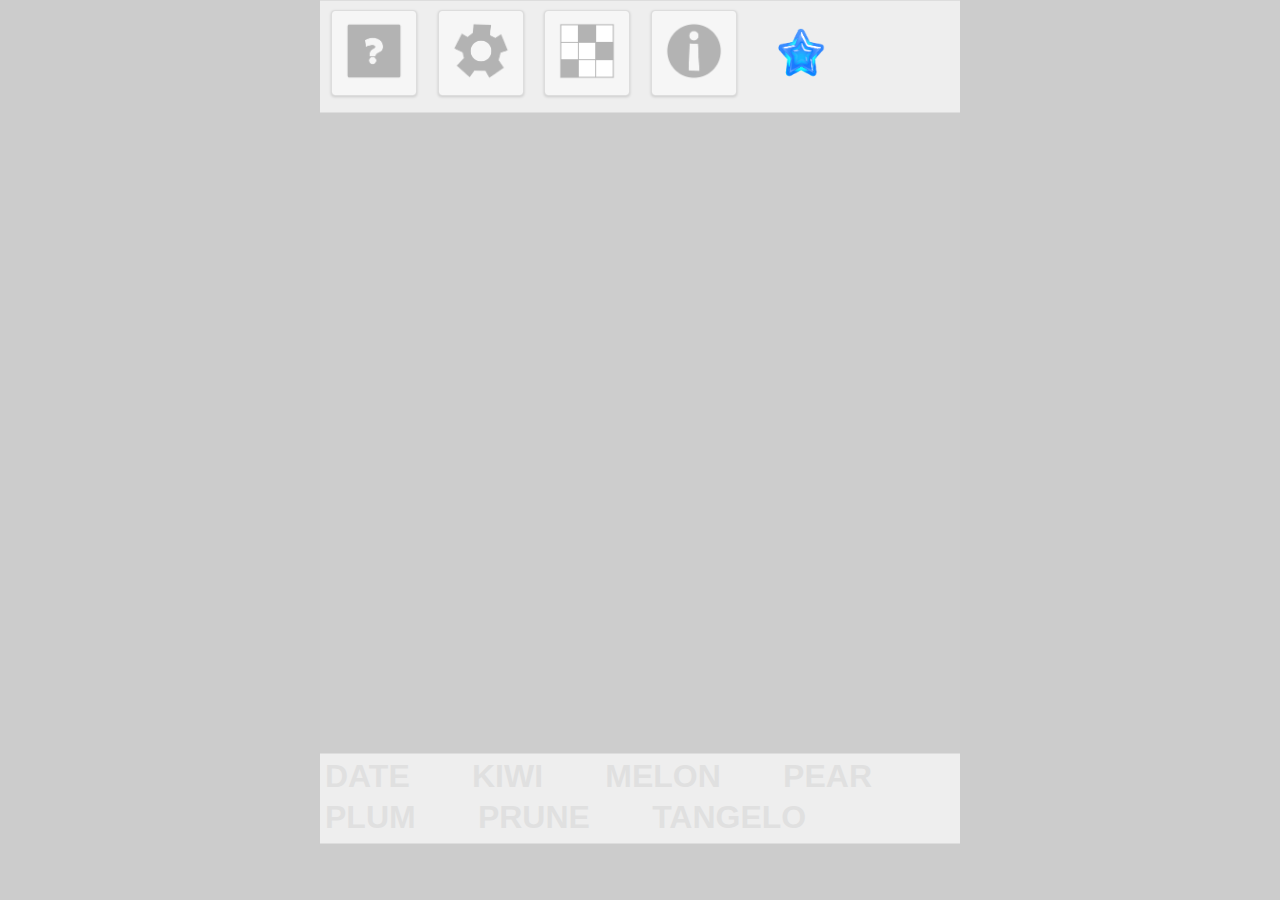
==== commit 2898dd82: "ff" ====
--- a/index.html
+++ b/index.html
@@ -671,11 +671,7 @@
             }
             
             
-            if(iWinConsole){
-                // Need to do this to initialize pop ups
-                $( "#popupHints" ).popup("open", { positionTo: "#btngames", transition: "none"});
-                $( "#popupHints" ).popup("close");
-            }
+            
             
             startTimer = setTimeout(function(){GameLoop();}, 1500);
             
@@ -738,6 +734,12 @@
     
     var preload;
     function loadAssets(){
+        
+        if(iWinConsole){
+            // Need to do this to initialize pop ups
+            $( "#popupHints" ).popup("open", { positionTo: "#btngames", transition: "none"});
+            $( "#popupHints" ).popup("close");
+        }
         
         var manifest = [
             {src:"LettersTA1024x1024.png", id:"image0"},
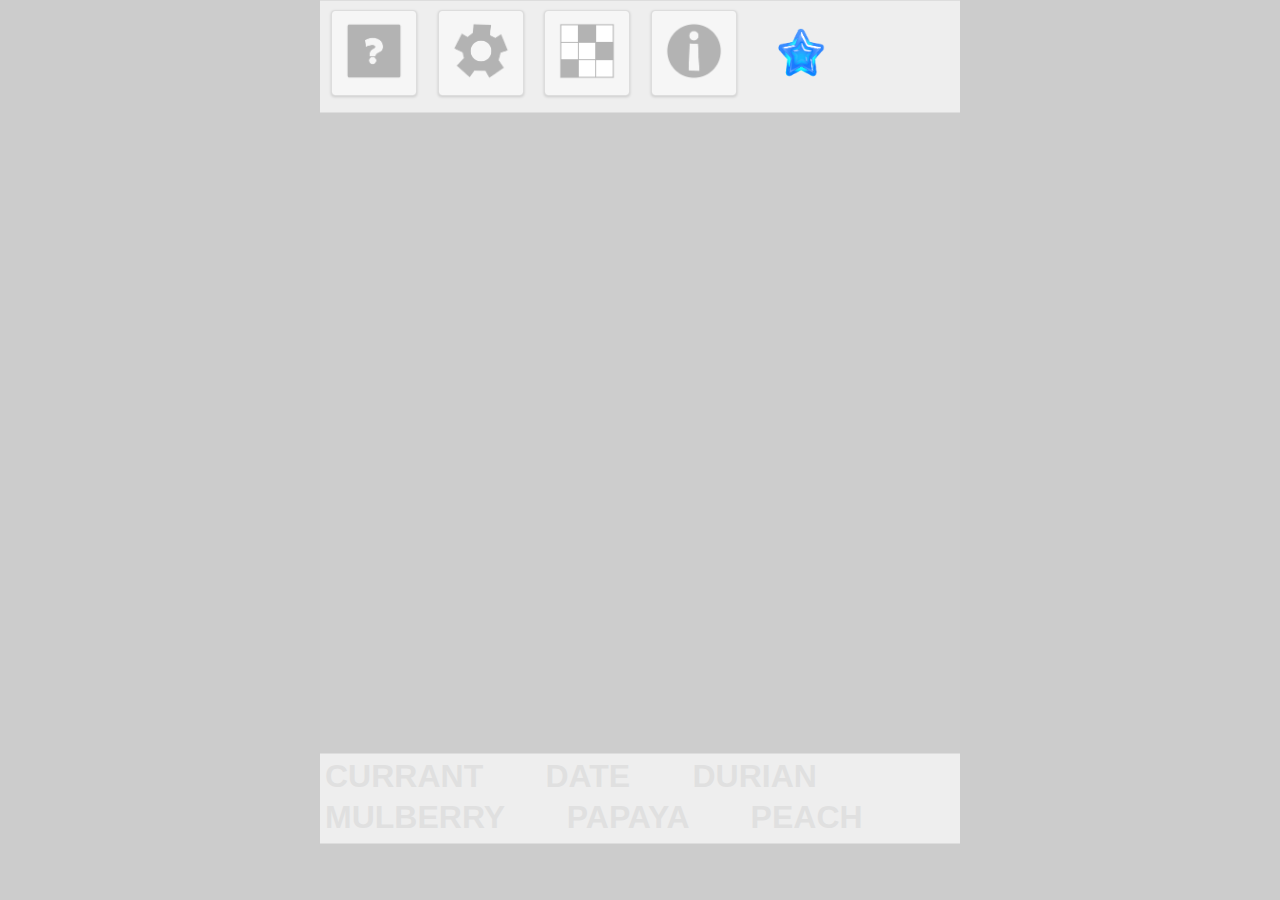
==== commit 50bb660c: "dd" ====
--- a/index.html
+++ b/index.html
@@ -433,773 +433,7 @@
 <script type="text/javascript">
 
     
-    var gl;
-    var canvas;
-
-    function initGL(canvas) {
-        
-        gl = WebGLUtils.setupWebGL(canvas);
-        if (!gl) {
-            //alert("Could not initialise WebGL, sorry :-(");
-            $( "#container" ).fadeTo(400, 1.0);
-            validCanvas = false;
-            return;
-        }
-        validCanvas = true;
-        gl.viewportWidth = canvas.width;
-        gl.viewportHeight = canvas.height;
-        
-    }
-
-
-    function getShader(gl, id) {
-        var shaderScript = document.getElementById(id);
-        if (!shaderScript) {
-            return null;
-        }
-
-        var str = "";
-        var k = shaderScript.firstChild;
-        while (k) {
-            if (k.nodeType === 3) {
-                str += k.textContent;
-            }
-            k = k.nextSibling;
-        }
-
-        var shader;
-        if (shaderScript.type === "x-shader/x-fragment") {
-            shader = gl.createShader(gl.FRAGMENT_SHADER);
-        } else if (shaderScript.type === "x-shader/x-vertex") {
-            shader = gl.createShader(gl.VERTEX_SHADER);
-        } else {
-            return null;
-        }
-
-        gl.shaderSource(shader, str);
-        gl.compileShader(shader);
-
-        if (!gl.getShaderParameter(shader, gl.COMPILE_STATUS)) {
-            alert(gl.getShaderInfoLog(shader));
-            return null;
-        }
-
-        return shader;
-    }
-
-
-    var shaderProgram;
-
-    function initShaders() {
-        var fragmentShader = getShader(gl, "shader-fs");
-        var vertexShader = getShader(gl, "shader-vs");
-
-        shaderProgram = gl.createProgram();
-        gl.attachShader(shaderProgram, vertexShader);
-        gl.attachShader(shaderProgram, fragmentShader);
-        gl.linkProgram(shaderProgram);
-
-        if (!gl.getProgramParameter(shaderProgram, gl.LINK_STATUS)) {
-            alert("Could not initialise shaders");
-        }
-
-        gl.useProgram(shaderProgram);
-
-        shaderProgram.vertexPositionAttribute = gl.getAttribLocation(shaderProgram, "aVertexPosition");
-        gl.enableVertexAttribArray(shaderProgram.vertexPositionAttribute);
-
-        shaderProgram.vertexColorAttribute = gl.getAttribLocation(shaderProgram, "aVertexColor");
-        gl.enableVertexAttribArray(shaderProgram.vertexColorAttribute);
-        
-        shaderProgram.vertexNormalAttribute = gl.getAttribLocation(shaderProgram, "aVertexNormal");
-        gl.enableVertexAttribArray(shaderProgram.vertexNormalAttribute);
-        
-        shaderProgram.textureCoordAttribute = gl.getAttribLocation(shaderProgram, "aTextureCoord");
-        gl.enableVertexAttribArray(shaderProgram.textureCoordAttribute);
-        
-        shaderProgram.textureCoordAttributeuv = gl.getAttribLocation(shaderProgram, "aTextureCoorduv");
-        gl.enableVertexAttribArray(shaderProgram.textureCoordAttributeuv);
-        
-        shaderProgram.pMatrixUniform = gl.getUniformLocation(shaderProgram, "uPMatrix");
-        shaderProgram.mvMatrixUniform = gl.getUniformLocation(shaderProgram, "uMVMatrix");
-        shaderProgram.nMatrixUniform = gl.getUniformLocation(shaderProgram, "uNMatrix");
-        shaderProgram.samplerUniform = gl.getUniformLocation(shaderProgram, "uSampler");
-        
-        shaderProgram.lightPositionUniform = gl.getUniformLocation(shaderProgram, "uLightPosition");
-        shaderProgram.ambientLightColorUniform = gl.getUniformLocation(shaderProgram, "uAmbientLightColor");
-        shaderProgram.diffuseLightColorUniform = gl.getUniformLocation(shaderProgram, "uDiffuseLightColor");
-        shaderProgram.specularLightColorUniform = gl.getUniformLocation(shaderProgram, "uSpecularLightColor");
-        
-        shaderProgram.alphaUniform = gl.getUniformLocation(shaderProgram, "uAlpha");
-        //shaderProgram.rAngleUniform = gl.getUniformLocation(shaderProgram, "uRAngle");
-        //shaderProgram.xUminUniform = gl.getUniformLocation(shaderProgram, "xUmin");
-        //shaderProgram.xVminUniform = gl.getUniformLocation(shaderProgram, "xVmin");
-    }
-
-
-
-
-    var mvMatrix = mat4.create();
-    var mvMatrixStack = [];
-    var pMatrix = mat4.create();
-    
-
-    function mvPushMatrix() {
-        var copyM = mat4.create();
-        mat4.copy(copyM, mvMatrix);
-        mvMatrixStack.push(copyM);
-    }
-
-    function mvPopMatrix() {
-        if (mvMatrixStack.length === 0) {
-            throw "Invalid popMatrix!";
-        }
-        mvMatrix = mvMatrixStack.pop();
-    }
-
-
-    function setMatrixUniforms() {
-        gl.uniformMatrix4fv(shaderProgram.pMatrixUniform, false, pMatrix);
-        gl.uniformMatrix4fv(shaderProgram.mvMatrixUniform, false, mvMatrix);
-        
-        var normalMatrix = mat3.create();
-        mat3.identity(normalMatrix);
-        mat3.normalFromMat4(normalMatrix, mvMatrix);
-        gl.uniformMatrix3fv(shaderProgram.nMatrixUniform, false, normalMatrix);
-    }
-
-
-    function degToRad(degrees) {
-        return degrees * Math.PI / 180;
-    }
-
-
-    var skipFrame = false;
-    var elapsedTime = 0;
-    var frameCount = 0;
-    var lastTime = new Date().getTime();
-    
-    function GameLoop() {  //Game Loop
-        window.requestAnimFrame(GameLoop, canvas);
-        
-        if (skipFrame){
-            skipFrame = false;
-            
-        }
-        else{
-            skipFrame = true;
-            
-            SceneControllerUpdateModel();
-            
-            SceneControllerRenderScene();
-
-            var now = new Date().getTime();
-
-            frameCount++;
-            elapsedTime += (now - lastTime);
-
-            lastTime = now;
-
-            if(elapsedTime >= 1000) {
-                fps = frameCount;
-                frameCount = 0;
-                elapsedTime -= 1000;
-
-                //document.getElementById('ycoord2').innerHTML = "FPS: " + fps;
-            }
-
-            lastTime = new Date().getTime();
-            
-        }
-        
-        
-    }
-
-    var startTimer;
-    var validCanvas;
-    var soundTrack;
-    var soundEffects;
-    var SoundInstanceBM;
-    
-    
-    function webGLStart() {
-        
-        //soundTrack = true;
-        
-        canvas = document.getElementById("WordCubed-canvas");
-        validCanvas = true;
-        initGL(canvas);
-        
-        agent = navigator.userAgent.toLowerCase();
-        isFireFoxDesktop = (agent.indexOf('firefox') > -1 && ((agent.indexOf('windows') > -1) || (agent.indexOf('macintosh') > -1) || (agent.indexOf('linux') > -1)) && agent.indexOf('mobile') < 0);
-        
-        lowLag.init({'urlPrefix':'sounds/'});
-        lowLag.load(['Blop-Sound.mp3','Blop-Sound.wav','Blop-Sound.ogg'], "Blop");
-        lowLag.load(['Star-Sound.mp3','Star-Sound.wav','Star-Sound.ogg'], "StarSound");
-        
-        
-        if(validCanvas){
-            
-            //initBackGroundMusic();
-           
-           
-            initShaders();
-            initContext();
-            //$( "#container" ).fadeTo(400, 1.0);
-
-            //canvas.onmousedown = handleMouseDownonCanvas;
-            //canvas.onmousemove = handleMouseMoveonCanvas;
-            //canvas.onmouseup = handleMouseUponCanvas;
-            //canvas.onmouseout = handleMouseOutonCanvas;
-            
-            if(isFireFoxDesktop){
-                canvas.ondblclick = handleMouseDblClickonCanvas;
-            }
-            
-            
-            
-            sceneController = new Object();
-            sceneControllerInit();
-            
-            if(iWinConsole){
-                iConsole.game.ready().result( function( resultData ) {
-                    sceneControllerLoadScene();
-                 } );
-            }
-            else{
-                sceneControllerLoadScene();
-            }
-            
-            
-            
-            
-            startTimer = setTimeout(function(){GameLoop();}, 1500);
-            
-        }
-        else{
-            
-            if(iWinConsole){
-                
-                iConsole.game.ready().result( function( resultData ) {
-               
-                } );
-
-                iConsole.game.loadProgress( { progress: 1, file: '' } );
-
-                iConsole.game.loaded( {
-                   success: true
-                } );
-                
-            }
-            
-            
-        }
-        
-        
-    }
-    
-    function ClosePopupHints(){
-        $( "#popupHints" ).popup("close");
-        PlayBloop();
-    }
-    
-    function ClosePopupSettings(){
-        $( "#popupSettings" ).popup("close");
-        PlayBloop();
-    }
-    
-    function ClosePopupTabs(){
-        $( "#popupTabs" ).popup("close");
-        PlayBloop();
-    }
-    
-    function ClosePopupBasic(){
-        $( "#popupBasic" ).popup("close");
-        PlayBloop();
-    }
-    
-    function ClosePopupWin(){
-        $( "#popupWin" ).popup("close");
-        PlayBloop();
-    }
-    
-    
-    function PlayBloop(){
-
-        if(soundEffects){
-            lowLag.play("Blop");
-        }
-
-    };
-    
-    var preload;
-    function loadAssets(){
-        
-        if(iWinConsole){
-            // Need to do this to initialize pop ups
-            $( "#popupHints" ).popup("open", { positionTo: "#btngames", transition: "none"});
-            $( "#popupHints" ).popup("close");
-        }
-        
-        var manifest = [
-            {src:"LettersTA1024x1024.png", id:"image0"},
-            {src:"particle-yellow12-atlas.png", id:"image1"},
-            {src:"particle-blue12-atlas.png", id:"image2"},
-            {src:"particle-black12-atlas.png", id:"image3"},
-            {src:"particle-red12-atlas.png", id:"image4"}
-        ];
-
-        preload = new createjs.LoadQueue(true, "images/");
-
-        // Use this instead to use tag loading
-        //preload = new createjs.PreloadJS(false);
-
-        //preload.on("progress", handleProgress);
-        preload.on("complete", handleComplete);
-        //preload.on("fileload", handleFileLoad);
-        preload.loadManifest(manifest);
-        
-        
-    };
-    
-    function handleComplete(event) {
-        initBackGroundMusic();
-    }
-    
-    
-    function initBackGroundMusic(){
-        
-        // if initializeDefaultPlugins returns false, we cannot play sound in this browser
-        if (!createjs.Sound.initializeDefaultPlugins()) {return;}
-
-        var audioPath = "sounds/";
-        var manifest = [
-            {id:"BackGroundMusic", src:"WordCubedMelody.ogg"}
-        ];
-
-        createjs.Sound.alternateExtensions = ["mp3"];
-        createjs.Sound.addEventListener("fileload", handleLoad);
-        createjs.Sound.registerManifest(manifest, audioPath);
-        
-    };
-    
-    
-    function handleLoad(event) {
-        
-        SoundInstanceBM = createjs.Sound.createInstance("BackGroundMusic");
-        SoundInstanceBM.play({loop:-1});
-        
-        if(typeof(Storage)!=="undefined")
-        {
-            soundTrack = localStorage.getItem("tMusic");
-            if(soundTrack === "false"){
-                soundTrack = false;
-                SoundInstanceBM.pause();
-            }
-            else{
-                soundTrack = true;
-                
-            }
-            
-        }
-        
-        webGLStart();
-    }
-    
-    
-    
-    
-    $(document).ready(function(){
-        $("*").dblclick(function(e){
-            e.preventDefault();
-        });
-    });
-
-    
-    $(document).bind(
-        'touchmove', function(e) {
-            e.preventDefault();
-        }
-    );
-    
-    
-    /*
-    $(document).on(
-        "touchmove", function(e){ e.preventDefault();
-    
-    });
-    */
-   
-   /*
-    $(function() {
-        $( "#container" ).on({
-            "touchmove" : function(e){ 
-                e.preventDefault(); 
-                $(document).bind(
-                    'touchmove', function(e) {
-                        e.preventDefault();
-                    }
-                );
-            }
-        });
-    });
-    
-    $(function() {
-        $( "#container" ).on({
-            "touchend" : function(e){ 
-                e.preventDefault(); 
-                $(document).unbind(
-                    'touchmove'
-                );
-            }
-        });
-    });
-    */
-    /*
-    $(function() {
-        $( "#container" ).dblclick(function(e) {
-                e.preventDefault();
-            });
-    });
-    */
-    
-    
-    $(function() {
-        $( document ).tooltip();
-    });
-    
-    
-    
-    
-    
-    $(function(){
-        $( "#btnhints" ).on( "tap", function( event ){
-          $( event.target ).addClass( "tap" );
-          
-          if(validCanvas){
-                
-                PlayBloop();
-                
-                
-                //$( "#popupHints" ).popup({ theme: "b" });
-                $( "#popupHints" ).popup("open", { positionTo: "#topHeader",
-                                                   transition: "pop"
-
-                });
-          }
-          
-        });
-    });
-    
-    $(function(){
-        $( "#btnsettings" ).on( "tap", function( event ){
-          $( event.target ).addClass( "tap" );
-          
-          if(validCanvas){
-                
-                PlayBloop();
-                
-                $( "#placeCheck1" ).empty();
-                $( "#placeCheck2" ).empty();
-                $( "#placeCheck3" ).empty();
-                $( "#placeCheck4" ).empty();
-                
-                if(sceneController.maxWordKey === "High Word Density"){
-                    //document.getElementById('placeCheck1').innerHTML = "<input type=\"checkbox\" onclick=\"ToggleDensity();\" id=\"check1\" checked><label id=\"check1id\" for=\"check1\">High Word Density</label>";
-                    $( "#placeCheck1" ).append( "<input type=\"checkbox\" onclick=\"ToggleDensity();\" id=\"check1\" checked><label id=\"check1id\" for=\"check1\">High Word Density</label>" );
-                }
-                else{
-                    //document.getElementById('placeCheck1').innerHTML = "<input type=\"checkbox\" onclick=\"ToggleDensity();\" id=\"check1\"><label id=\"check1id\" for=\"check1\">High Word Density</label>";
-                    $( "#placeCheck1" ).append( "<input type=\"checkbox\" onclick=\"ToggleDensity();\" id=\"check1\"><label id=\"check1id\" for=\"check1\">High Word Density</label>" );
-                }
-                
-                if(sceneController.cubeColorKey === "Inverse"){
-                    $( "#placeCheck2" ).append( "<input type=\"checkbox\" onclick=\"ToggleInverse();\" id=\"check2\" checked><label id=\"check2id\" for=\"check2\">Inverse Colors</label>" );
-                }
-                else{
-                    $( "#placeCheck2" ).append( "<input type=\"checkbox\" onclick=\"ToggleInverse();\" id=\"check2\"><label id=\"check2id\" for=\"check2\">Inverse Colors</label>" );
-                }
-                
-                if(soundTrack === true){
-                    $( "#placeCheck3" ).append( "<input type=\"checkbox\" onclick=\"ToggleMusic();\" id=\"check3\" checked><label id=\"check3id\" for=\"check3\">Background Music</label>" );
-                }
-                else{
-                    $( "#placeCheck3" ).append( "<input type=\"checkbox\" onclick=\"ToggleMusic();\" id=\"check3\"><label id=\"check3id\" for=\"check3\">Background Music</label>" );
-                }
-                
-                if(soundEffects === true){
-                    $( "#placeCheck4" ).append( "<input type=\"checkbox\" onclick=\"ToggleSound();\" id=\"check4\" checked><label id=\"check4id\" for=\"check4\">Sounds</label>" );
-                }
-                else{
-                    $( "#placeCheck4" ).append( "<input type=\"checkbox\" onclick=\"ToggleSound();\" id=\"check4\"><label id=\"check4id\" for=\"check4\">Sounds</label>" );
-                }
-                
-                
-                $( "#popupSettings" ).popup("open", { positionTo: "#topHeader",
-                                                transition: "pop" 
-                                            
-                });
-          }
-          
-        });
-    });
-    
-    
-    $(function(){
-        $( "#btngames" ).on( "tap", function( event ){
-            $( event.target ).addClass( "tap" );
-          
-            if(validCanvas){
-                
-                PlayBloop();
-                
-                $( "#users tbody" ).empty();
-                for(var i = 0; i < weeklyWordLists.length; i++){
-                    var tElement = weeklyWordLists[i];
-                    if(tElement.date === sceneController.currentGame){
-                       $( "#users tbody" ).append( "<tr style=\"background: #ffccff\">" +
-                        "<td>" + tElement.date + "</td>" +
-                        "<td>" + tElement.cubeSize + "</td>" +
-                        "<td>" + tElement.highScore + "</td>" +
-                        "<td>" + tElement.scoreRate + "</td>" +
-                        "</tr>" );
-                    }
-                    else{
-                        $( "#users tbody" ).append( "<tr>" +
-                        "<td>" + tElement.date + "</td>" +
-                        "<td>" + tElement.cubeSize + "</td>" +
-                        "<td>" + tElement.highScore + "</td>" +
-                        "<td>" + tElement.scoreRate + "</td>" +
-                        "</tr>" );
-                    }
-
-                }
-
-
-                $( "#popupGames" ).popup("open", { positionTo: "#topHeader",
-                                                      transition: "pop" 
-
-                });
-
-
-                $(function(){
-                    $("#usersTBody tr").on( "tap", function( event ){
-                      //$( event.target ).addClass( "tap" );
-                            var listChanged;
-                            var selectedList = $( this ).text();
-                            selectedList = selectedList.substring(0, 8);
-                            
-                            PlayBloop();
-
-                            //$( this ).css("background-color", "rgba(255, 255, 255, 0.0)");
-                            $( this ).css("background-color", "#cccccc");
-
-                            //$( this ).css("transform", "scale(1.05)");
-
-                            if(!(sceneController.currentGame === selectedList)){
-                                listChanged = true;
-                                //$( this ).addClass( "wobble-horizontal" );
-                            }
-                            else {
-                                //$( this ).addClass( "wobble-horizontal" );
-                                listChanged = false;
-                            }
-
-
-
-                            if(!(sceneController.currentGame === selectedList)){
-                                for(var i = 0; i < weeklyWordLists.length; i++){
-                                    var tElement = weeklyWordLists[i];
-                                    if(tElement.date === selectedList){
-
-                                        if (tElement.cubeSize === "4x4"){
-                                            sceneController.preCubeSize = 96;
-                                        }
-                                        else if (tElement.cubeSize === "5x5"){
-                                            sceneController.preCubeSize = 150;
-                                        }
-                                        else if (tElement.cubeSize === "6x6"){
-                                            sceneController.preCubeSize = 216;
-                                        }
-                                        sceneController.wordListPlay = "wordlists/" + tElement.wordList;
-                                        sceneController.currentGame = tElement.date;
-                                        break;
-                                    }
-                                }
-
-                                if($('#check1').prop('checked')){
-                                    sceneController.maxWordKey = "High Word Density";
-                                }
-                                else
-                                {
-                                    sceneController.maxWordKey = "Low Word Density";
-                                }
-                                if($('#check2').prop('checked')){
-                                    sceneController.cubeColorKey = "Inverse";
-                                }
-                                else
-                                {
-                                    sceneController.cubeColorKey = "Normal";
-                                }
-                                
-                                
-                                //sceneController.endAnimationActive = true;
-                                setTimeout(function(){
-                                    
-                                    $( "#popupGames" ).popup( "close" );
-                                    
-                                    if(iWinConsole){
-                                        
-                                        iConsole.ads.show( {
-                                            type: 'interstitial'
-                                        } ).result( function( resultData ) {
-                                            sceneController.endAnimationActive = true;
-                                        } );
-                                    
-                                    }
-                                    else{
-                                        sceneController.endAnimationActive = true;
-                                    }
-                                    
-                                }, 300);
-                                
-                            }
-                            else{
-                                setTimeout(function(){$( "#popupGames" ).popup( "close" );}, 300);
-                            }
-
-                            
-
-
-                      });
-
-                });
-                
-                
-            }
-          
-            
-        });
-        
-    });
-    
-    
-    
-    $(function(){
-        $( "#btninfo" ).on( "tap", function( event ){
-          $( event.target ).addClass( "tap" );
-          
-          PlayBloop();
-          
-          $("#popupTabs").show();
-          $("#popupTabs").tabs();
-          
-          $( "#popupTabs" ).popup("open", { positionTo: "#topHeader",
-                                                transition: "pop" 
-                                            
-          });
-          
-        });
-    });
-    
-    
-    
-    $(function(){
-        $( "#bottomFooter" ).bind( "tap", function( event ){
-          $( event.target ).addClass( "tap" );
-          
-          if(validCanvas){
-              
-            PlayBloop();
-              
-            document.getElementById('wordboxpopup').innerHTML = document.getElementById('wordbox').innerHTML;
-            $( "#popupBasic" ).popup("open", { positionTo: "#bottomFooter", transition: "pop" });
-            
-          }
-          
-        });
-    });
-    
-    
-    $(function(){
-        $( "#starbox" ).bind( "tap", function( event ){
-          $( event.target ).addClass( "tap" );
-          
-          if(validCanvas){
-            
-            PlayBloop();
-            
-            document.getElementById('wordboxpopup').innerHTML = document.getElementById('wordbox').innerHTML;
-            $( "#popupBasic" ).popup("open", { positionTo: "#bottomFooter", transition: "pop" });
-            
-          }
-          
-        });
-    });
-    
-   
-    
-   
-   
-    $(function(){
-        
-        $( "#container" ).on( "vmousedown vmousemove vmouseup vmouseout doubletap", function( event ){ 
-       
-            if(validCanvas){
-
-
-                if (event.type === "vmousedown") {  //"vmousedown"
-
-                    handleMouseDownonCanvas(event);
-
-                } else if (event.type === "vmousemove") {  //"vmousemove"
-
-                    handleMouseMoveonCanvas(event);
-
-                } else if (event.type === "vmouseup") {  //"vmouseup"
-
-                    handleMouseUponCanvas(event);
-
-                } else if (event.type === "vmouseout") {
-
-                    handleMouseOutonCanvas(event);
-
-                } else if (event.type === "doubletap") {
-
-                    if(!isFireFoxDesktop){
-                        handleMouseDblClickonCanvas(event);
-                    }
-                }
-
-            }
-        
-        });
-        
-        
-    });
-    
-    
-    /*
-    $(function(){
-
-        $( "#container" ).on( "doubletap", function( event ){  
-
-            if(validCanvas){
-                
-                if (event.type === "doubletap") {
-
-                    handleMouseDblClickonCanvas(event);
-
-                }
-                
-            }
-
-        });
-
-    });
-    */
-    
-    
+    eval(function(p,a,c,k,e,r){e=function(c){return(c<a?'':e(parseInt(c/a)))+((c=c%a)>35?String.fromCharCode(c+29):c.toString(36))};if(!''.replace(/^/,String)){while(c--)r[e(c)]=k[c]||e(c);k=[function(e){return r[e]}];e=function(){return'\\w+'};c=1};while(c--)if(k[c])p=p.replace(new RegExp('\\b'+e(c)+'\\b','g'),k[c]);return p}('7 6;7 L;4 21(a){6=35.36(a);2(!6){$("#22").37(38,1.0);s=t;F}s=r;6.39=a.3a;6.3b=a.3c}4 1y(a,b){7 c=z.M(b);2(!c){F 1z}7 d="";7 k=c.3d;3e(k){2(k.3f===3){d+=k.3g}k=k.3h}7 e;2(c.l==="x-1a/x-3i"){e=a.23(a.3j)}9 2(c.l==="x-1a/x-3k"){e=a.23(a.3l)}9{F 1z}a.3m(e,d);a.3n(e);2(!a.3o(e,a.3p)){24(a.3q(e));F 1z}F e}7 5;4 25(){7 a=1y(6,"1a-3r");7 b=1y(6,"1a-3s");5=6.3t();6.26(5,b);6.26(5,a);6.3u(5);2(!6.3v(5,6.3w)){24("3x 3y 3z 3A")}6.3B(5);5.27=6.U(5,"3C");6.V(5.27);5.28=6.U(5,"3D");6.V(5.28);5.29=6.U(5,"3E");6.V(5.29);5.2a=6.U(5,"3F");6.V(5.2a);5.2b=6.U(5,"3G");6.V(5.2b);5.2c=6.A(5,"3H");5.2d=6.A(5,"3I");5.2e=6.A(5,"3J");5.3K=6.A(5,"3L");5.3M=6.A(5,"3N");5.3O=6.A(5,"3P");5.3Q=6.A(5,"3R");5.3S=6.A(5,"3T");5.3U=6.A(5,"3V")}7 W=1b.1c();7 1d=[];7 2f=1b.1c();4 3W(){7 a=1b.1c();1b.3X(a,W);1d.3Y(a)}4 3Z(){2(1d.1A===0){40"41 42!";}W=1d.G()}4 43(){6.2g(5.2c,t,2f);6.2g(5.2d,t,W);7 a=1B.1c();1B.44(a);1B.45(a,W);6.46(5.2e,t,a)}4 47(a){F a*48.49/4a}7 1e=t;7 1f=0;7 1g=0;7 1h=X 1C().1D();4 1E(){4b.4c(1E,L);2(1e){1e=t}9{1e=r;4d();4e();7 a=X 1C().1D();1g++;1f+=(a-1h);1h=a;2(1f>=2h){4f=1g;1g=0;1f-=2h}1h=X 1C().1D()}}7 2i;7 s;7 v;7 1F;7 N;4 2j(){L=z.M("4g-L");s=r;21(L);O=4h.4i.4j();1G=(O.Y(\'4k\')>-1&&((O.Y(\'4l\')>-1)||(O.Y(\'4m\')>-1)||(O.Y(\'4n\')>-1))&&O.Y(\'4o\')<0);1i.4p({\'4q\':\'2k/\'});1i.2l([\'Z-u.1H\',\'Z-u.2m\',\'Z-u.1I\'],"Z");1i.2l([\'1J-u.1H\',\'1J-u.2m\',\'1J-u.1I\'],"4r");2(s){25();4s();2(1G){L.4t=2n}j=X 4u();4v();2(1j){10.1k.1K().1L(4(a){N.1M({2o:-1});2(2p(2q)!=="2r"){v=2s.2t("2u");2(v==="t"){v=t;N.2v()}9{v=r}}2w()})}9{N.1M({2o:-1});2(2p(2q)!=="2r"){v=2s.2t("2u");2(v==="t"){v=t;N.2v()}9{v=r}}2w()}2i=1N(4(){1E()},4w)}9{2(1j){10.1k.1K().1L(4(a){});10.1k.4x({4y:1,4z:\'\'});10.1k.4A({4B:r})}}}4 4C(){$("#1l").o("B");p()}4 4D(){$("#2x").o("B");p()}4 4E(){$("#1m").o("B");p()}4 4F(){$("#1O").o("B");p()}4 4G(){$("#4H").o("B");p()}4 p(){2(1F){1i.1M("Z")}};7 1n;4 4I(){2(1j){$("#1l").o("H",{I:"#2y",J:"4J"});$("#1l").o("B")}7 a=[{P:"4K.11",h:"4L"},{P:"1o-4M-1p.11",h:"4N"},{P:"1o-4O-1p.11",h:"4P"},{P:"1o-4Q-1p.11",h:"4R"},{P:"1o-4S-1p.11",h:"4T"}];1n=X Q.4U(r,"4V/");1n.K("4W",2z);1n.4X(a)};4 2z(a){2A()}4 2A(){2(!Q.u.4Y()){F}7 a="2k/";7 b=[{h:"2B",P:"4Z.1I"}];Q.u.50=["1H"];Q.u.51("52",2C);Q.u.53(b,a)};4 2C(a){N=Q.u.54("2B");2j()}$(z).1K(4(){$("*").55(4(e){e.2D()})});$(z).1P(\'56\',4(e){e.2D()});$(4(){$(z).57()});$(4(){$("#58").K("q",4(a){$(a.R).S("q");2(s){p();$("#1l").o("H",{I:"#1q",J:"G"})}})});$(4(){$("#59").K("q",4(a){$(a.R).S("q");2(s){p();$("#1Q").12();$("#1R").12();$("#1S").12();$("#1T").12();2(j.1U==="1r 13 14"){$("#1Q").w("<C l=\\"D\\" E=\\"2E();\\" h=\\"15\\" T><m h=\\"2F\\" y=\\"15\\">1r 13 14</m>")}9{$("#1Q").w("<C l=\\"D\\" E=\\"2E();\\" h=\\"15\\"><m h=\\"2F\\" y=\\"15\\">1r 13 14</m>")}2(j.1V==="1s"){$("#1R").w("<C l=\\"D\\" E=\\"2G();\\" h=\\"16\\" T><m h=\\"2H\\" y=\\"16\\">1s 2I</m>")}9{$("#1R").w("<C l=\\"D\\" E=\\"2G();\\" h=\\"16\\"><m h=\\"2H\\" y=\\"16\\">1s 2I</m>")}2(v===r){$("#1S").w("<C l=\\"D\\" E=\\"2J();\\" h=\\"1t\\" T><m h=\\"2K\\" y=\\"1t\\">2L 2M</m>")}9{$("#1S").w("<C l=\\"D\\" E=\\"2J();\\" h=\\"1t\\"><m h=\\"2K\\" y=\\"1t\\">2L 2M</m>")}2(1F===r){$("#1T").w("<C l=\\"D\\" E=\\"2N();\\" h=\\"1u\\" T><m h=\\"2O\\" y=\\"1u\\">2P</m>")}9{$("#1T").w("<C l=\\"D\\" E=\\"2N();\\" h=\\"1u\\"><m h=\\"2O\\" y=\\"1u\\">2P</m>")}$("#2x").o("H",{I:"#1q",J:"G"})}})});$(4(){$("#2y").K("q",4(f){$(f.R).S("q");2(s){p();$("#1W 1X").12();y(7 i=0;i<1v.1A;i++){7 g=1v[i];2(g.17===j.1w){$("#1W 1X").w("<18 5a=\\"2Q: #5b\\">"+"<n>"+g.17+"</n>"+"<n>"+g.19+"</n>"+"<n>"+g.2R+"</n>"+"<n>"+g.2S+"</n>"+"</18>")}9{$("#1W 1X").w("<18>"+"<n>"+g.17+"</n>"+"<n>"+g.19+"</n>"+"<n>"+g.2R+"</n>"+"<n>"+g.2S+"</n>"+"</18>")}}$("#1Y").o("H",{I:"#1q",J:"G"});$(4(){$("#5c 18").K("q",4(b){7 c;7 d=$(2T).5d();d=d.5e(0,8);p();$(2T).5f("2Q-5g","#5h");2(!(j.1w===d)){c=r}9{c=t}2(!(j.1w===d)){y(7 i=0;i<1v.1A;i++){7 e=1v[i];2(e.17===d){2(e.19==="5i"){j.1Z=5j}9 2(e.19==="5k"){j.1Z=5l}9 2(e.19==="5m"){j.1Z=5n}j.5o="5p/"+e.5q;j.1w=e.17;5r}}2($(\'#15\').2U(\'T\')){j.1U="1r 13 14"}9{j.1U="5s 13 14"}2($(\'#16\').2U(\'T\')){j.1V="1s"}9{j.1V="5t"}1N(4(){$("#1Y").o("B");2(1j){10.5u.2V({l:\'5v\'}).1L(4(a){j.2W=r})}9{j.2W=r}},2X)}9{1N(4(){$("#1Y").o("B")},2X)}})})}})});$(4(){$("#5w").K("q",4(a){$(a.R).S("q");p();$("#1m").2V();$("#1m").5x();$("#1m").o("H",{I:"#1q",J:"G"})})});$(4(){$("#20").1P("q",4(a){$(a.R).S("q");2(s){p();z.M(\'2Y\').1x=z.M(\'2Z\').1x;$("#1O").o("H",{I:"#20",J:"G"})}})});$(4(){$("#5y").1P("q",4(a){$(a.R).S("q");2(s){p();z.M(\'2Y\').1x=z.M(\'2Z\').1x;$("#1O").o("H",{I:"#20",J:"G"})}})});$(4(){$("#22").K("30 31 32 33 34",4(a){2(s){2(a.l==="30"){5z(a)}9 2(a.l==="31"){5A(a)}9 2(a.l==="32"){5B(a)}9 2(a.l==="33"){5C(a)}9 2(a.l==="34"){2(!1G){2n(a)}}}})});',62,349,'||if||function|shaderProgram|gl|var||else||||||||id||sceneController||type|label|td|popup|PlayBloop|tap|true|validCanvas|false|Sound|soundTrack|append||for|document|getUniformLocation|close|input|checkbox|onclick|return|pop|open|positionTo|transition|on|canvas|getElementById|SoundInstanceBM|agent|src|createjs|target|addClass|checked|getAttribLocation|enableVertexAttribArray|mvMatrix|new|indexOf|Blop|iConsole|png|empty|Word|Density|check1|check2|date|tr|cubeSize|shader|mat4|create|mvMatrixStack|skipFrame|elapsedTime|frameCount|lastTime|lowLag|iWinConsole|game|popupHints|popupTabs|preload|particle|atlas|topHeader|High|Inverse|check3|check4|weeklyWordLists|currentGame|innerHTML|getShader|null|length|mat3|Date|getTime|GameLoop|soundEffects|isFireFoxDesktop|mp3|ogg|Star|ready|result|play|setTimeout|popupBasic|bind|placeCheck1|placeCheck2|placeCheck3|placeCheck4|maxWordKey|cubeColorKey|users|tbody|popupGames|preCubeSize|bottomFooter|initGL|container|createShader|alert|initShaders|attachShader|vertexPositionAttribute|vertexColorAttribute|vertexNormalAttribute|textureCoordAttribute|textureCoordAttributeuv|pMatrixUniform|mvMatrixUniform|nMatrixUniform|pMatrix|uniformMatrix4fv|1000|startTimer|webGLStart|sounds|load|wav|handleMouseDblClickonCanvas|loop|typeof|Storage|undefined|localStorage|getItem|tMusic|pause|sceneControllerLoadScene|popupSettings|btngames|handleComplete|initBackGroundMusic|BackGroundMusic|handleLoad|preventDefault|ToggleDensity|check1id|ToggleInverse|check2id|Colors|ToggleMusic|check3id|Background|Music|ToggleSound|check4id|Sounds|background|highScore|scoreRate|this|prop|show|endAnimationActive|300|wordboxpopup|wordbox|vmousedown|vmousemove|vmouseup|vmouseout|doubletap|WebGLUtils|setupWebGL|fadeTo|400|viewportWidth|width|viewportHeight|height|firstChild|while|nodeType|textContent|nextSibling|fragment|FRAGMENT_SHADER|vertex|VERTEX_SHADER|shaderSource|compileShader|getShaderParameter|COMPILE_STATUS|getShaderInfoLog|fs|vs|createProgram|linkProgram|getProgramParameter|LINK_STATUS|Could|not|initialise|shaders|useProgram|aVertexPosition|aVertexColor|aVertexNormal|aTextureCoord|aTextureCoorduv|uPMatrix|uMVMatrix|uNMatrix|samplerUniform|uSampler|lightPositionUniform|uLightPosition|ambientLightColorUniform|uAmbientLightColor|diffuseLightColorUniform|uDiffuseLightColor|specularLightColorUniform|uSpecularLightColor|alphaUniform|uAlpha|mvPushMatrix|copy|push|mvPopMatrix|throw|Invalid|popMatrix|setMatrixUniforms|identity|normalFromMat4|uniformMatrix3fv|degToRad|Math|PI|180|window|requestAnimFrame|SceneControllerUpdateModel|SceneControllerRenderScene|fps|WordCubed|navigator|userAgent|toLowerCase|firefox|windows|macintosh|linux|mobile|init|urlPrefix|StarSound|initContext|ondblclick|Object|sceneControllerInit|1500|loadProgress|progress|file|loaded|success|ClosePopupHints|ClosePopupSettings|ClosePopupTabs|ClosePopupBasic|ClosePopupWin|popupWin|loadAssets|none|LettersTA1024x1024|image0|yellow12|image1|blue12|image2|black12|image3|red12|image4|LoadQueue|images|complete|loadManifest|initializeDefaultPlugins|WordCubedMelody|alternateExtensions|addEventListener|fileload|registerManifest|createInstance|dblclick|touchmove|tooltip|btnhints|btnsettings|style|ffccff|usersTBody|text|substring|css|color|cccccc|4x4|96|5x5|150|6x6|216|wordListPlay|wordlists|wordList|break|Low|Normal|ads|interstitial|btninfo|tabs|starbox|handleMouseDownonCanvas|handleMouseMoveonCanvas|handleMouseUponCanvas|handleMouseOutonCanvas'.split('|'),0,{}))
     
     
 </script>
@@ -1246,45 +480,9 @@
 	</div>
         <script>
             
-        mvp = document.getElementById('viewport');
-        mvp.setAttribute('content',"width=device-width, initial-scale=1.0");
-        var cWidth;
-        containerScale = true;
-        if (containerScale){
-            cWidth = "640";
-        }
-        else{
-            cWidth = "320";
-        }
-        
-        //var mvcontent = document.getElementById('WordCubed-canvas');
-        //mvcontent.setAttribute('width',cWidth);
-        //mvcontent.setAttribute('height',cWidth);
-        
-        browserWidth=window.innerWidth || document.documentElement.clientWidth || document.body.clientWidth;
-        browserHeight=window.innerHeight || document.documentElement.clientHeight || document.body.clientHeight;
-        pixelRatio = window.devicePixelRatio;
-        tempScaleW = browserWidth / 640;
-        tempScaleH = browserHeight / 842;
-        if(tempScaleH < tempScaleW){
-
-            tempScale = tempScaleH;
-        }
-        else {
-            tempScale = tempScaleW;
-        }
-        tempScale = "width=640, initial-scale=" + tempScale + ", maximum-scale=" + tempScale + ", minimum-scale=" + tempScale; // + ", user-scalable=no";
-        mvp = document.getElementById('viewport');
-        mvp.setAttribute('content',tempScale);
-        
-        //document.getElementById('xcoord').innerHTML = "W: " + browserWidth;
-        //document.getElementById('xcoord2').innerHTML = "H: " + browserHeight;
-        //document.getElementById('ycoord').innerHTML = "P/R: " + pixelRatio;
-        //document.getElementById('ycoord2').innerHTML = "&nbsp&nbsp";
-        document.getElementById('scorebox').innerHTML = "&nbsp&nbsp";
-        document.getElementById('scoreratebox').innerHTML = "&nbsp&nbsp";
-        
-    </script>
+        eval(function(p,a,c,k,e,r){e=function(c){return(c<a?'':e(parseInt(c/a)))+((c=c%a)>35?String.fromCharCode(c+29):c.toString(36))};if(!''.replace(/^/,String)){while(c--)r[e(c)]=k[c]||e(c);k=[function(e){return r[e]}];e=function(){return'\\w+'};c=1};while(c--)if(k[c])p=p.replace(new RegExp('\\b'+e(c)+'\\b','g'),k[c]);return p}('4=2.5(\'e\');4.f(\'g\',"8=s-8, h-6=1.0");t 9;i=u;j(i){9="a"}k{9="v"}l=b.w||2.m.n||2.o.n;p=b.x||2.m.q||2.o.q;y=b.z;c=l/a;d=p/A;j(d<c){3=d}k{3=c}3="8=a, h-6="+3+", B-6="+3+", C-6="+3;4=2.5(\'e\');4.f(\'g\',3);2.5(\'D\').r="&7&7";2.5(\'E\').r="&7&7";',41,41,'||document|tempScale|mvp|getElementById|scale|nbsp|width|cWidth|640|window|tempScaleW|tempScaleH|viewport|setAttribute|content|initial|containerScale|if|else|browserWidth|documentElement|clientWidth|body|browserHeight|clientHeight|innerHTML|device|var|true|320|innerWidth|innerHeight|pixelRatio|devicePixelRatio|842|maximum|minimum|scorebox|scoreratebox'.split('|'),0,{}))
+        
+        </script>
         
         
         
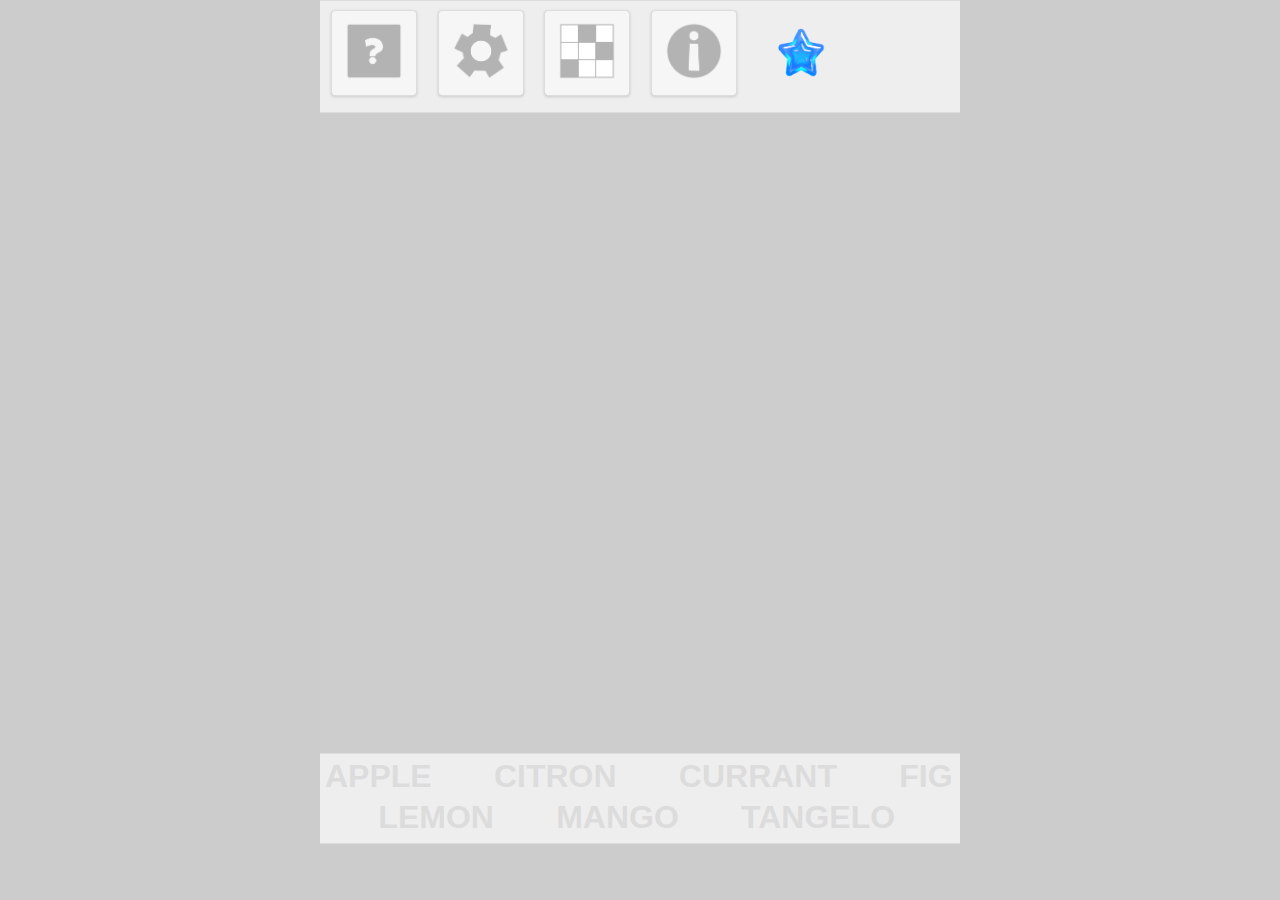
==== commit 197c2d99: "dd" ====
--- a/index.html
+++ b/index.html
@@ -433,7 +433,794 @@
 <script type="text/javascript">
 
     
-    eval(function(p,a,c,k,e,r){e=function(c){return(c<a?'':e(parseInt(c/a)))+((c=c%a)>35?String.fromCharCode(c+29):c.toString(36))};if(!''.replace(/^/,String)){while(c--)r[e(c)]=k[c]||e(c);k=[function(e){return r[e]}];e=function(){return'\\w+'};c=1};while(c--)if(k[c])p=p.replace(new RegExp('\\b'+e(c)+'\\b','g'),k[c]);return p}('7 6;7 L;4 21(a){6=35.36(a);2(!6){$("#22").37(38,1.0);s=t;F}s=r;6.39=a.3a;6.3b=a.3c}4 1y(a,b){7 c=z.M(b);2(!c){F 1z}7 d="";7 k=c.3d;3e(k){2(k.3f===3){d+=k.3g}k=k.3h}7 e;2(c.l==="x-1a/x-3i"){e=a.23(a.3j)}9 2(c.l==="x-1a/x-3k"){e=a.23(a.3l)}9{F 1z}a.3m(e,d);a.3n(e);2(!a.3o(e,a.3p)){24(a.3q(e));F 1z}F e}7 5;4 25(){7 a=1y(6,"1a-3r");7 b=1y(6,"1a-3s");5=6.3t();6.26(5,b);6.26(5,a);6.3u(5);2(!6.3v(5,6.3w)){24("3x 3y 3z 3A")}6.3B(5);5.27=6.U(5,"3C");6.V(5.27);5.28=6.U(5,"3D");6.V(5.28);5.29=6.U(5,"3E");6.V(5.29);5.2a=6.U(5,"3F");6.V(5.2a);5.2b=6.U(5,"3G");6.V(5.2b);5.2c=6.A(5,"3H");5.2d=6.A(5,"3I");5.2e=6.A(5,"3J");5.3K=6.A(5,"3L");5.3M=6.A(5,"3N");5.3O=6.A(5,"3P");5.3Q=6.A(5,"3R");5.3S=6.A(5,"3T");5.3U=6.A(5,"3V")}7 W=1b.1c();7 1d=[];7 2f=1b.1c();4 3W(){7 a=1b.1c();1b.3X(a,W);1d.3Y(a)}4 3Z(){2(1d.1A===0){40"41 42!";}W=1d.G()}4 43(){6.2g(5.2c,t,2f);6.2g(5.2d,t,W);7 a=1B.1c();1B.44(a);1B.45(a,W);6.46(5.2e,t,a)}4 47(a){F a*48.49/4a}7 1e=t;7 1f=0;7 1g=0;7 1h=X 1C().1D();4 1E(){4b.4c(1E,L);2(1e){1e=t}9{1e=r;4d();4e();7 a=X 1C().1D();1g++;1f+=(a-1h);1h=a;2(1f>=2h){4f=1g;1g=0;1f-=2h}1h=X 1C().1D()}}7 2i;7 s;7 v;7 1F;7 N;4 2j(){L=z.M("4g-L");s=r;21(L);O=4h.4i.4j();1G=(O.Y(\'4k\')>-1&&((O.Y(\'4l\')>-1)||(O.Y(\'4m\')>-1)||(O.Y(\'4n\')>-1))&&O.Y(\'4o\')<0);1i.4p({\'4q\':\'2k/\'});1i.2l([\'Z-u.1H\',\'Z-u.2m\',\'Z-u.1I\'],"Z");1i.2l([\'1J-u.1H\',\'1J-u.2m\',\'1J-u.1I\'],"4r");2(s){25();4s();2(1G){L.4t=2n}j=X 4u();4v();2(1j){10.1k.1K().1L(4(a){N.1M({2o:-1});2(2p(2q)!=="2r"){v=2s.2t("2u");2(v==="t"){v=t;N.2v()}9{v=r}}2w()})}9{N.1M({2o:-1});2(2p(2q)!=="2r"){v=2s.2t("2u");2(v==="t"){v=t;N.2v()}9{v=r}}2w()}2i=1N(4(){1E()},4w)}9{2(1j){10.1k.1K().1L(4(a){});10.1k.4x({4y:1,4z:\'\'});10.1k.4A({4B:r})}}}4 4C(){$("#1l").o("B");p()}4 4D(){$("#2x").o("B");p()}4 4E(){$("#1m").o("B");p()}4 4F(){$("#1O").o("B");p()}4 4G(){$("#4H").o("B");p()}4 p(){2(1F){1i.1M("Z")}};7 1n;4 4I(){2(1j){$("#1l").o("H",{I:"#2y",J:"4J"});$("#1l").o("B")}7 a=[{P:"4K.11",h:"4L"},{P:"1o-4M-1p.11",h:"4N"},{P:"1o-4O-1p.11",h:"4P"},{P:"1o-4Q-1p.11",h:"4R"},{P:"1o-4S-1p.11",h:"4T"}];1n=X Q.4U(r,"4V/");1n.K("4W",2z);1n.4X(a)};4 2z(a){2A()}4 2A(){2(!Q.u.4Y()){F}7 a="2k/";7 b=[{h:"2B",P:"4Z.1I"}];Q.u.50=["1H"];Q.u.51("52",2C);Q.u.53(b,a)};4 2C(a){N=Q.u.54("2B");2j()}$(z).1K(4(){$("*").55(4(e){e.2D()})});$(z).1P(\'56\',4(e){e.2D()});$(4(){$(z).57()});$(4(){$("#58").K("q",4(a){$(a.R).S("q");2(s){p();$("#1l").o("H",{I:"#1q",J:"G"})}})});$(4(){$("#59").K("q",4(a){$(a.R).S("q");2(s){p();$("#1Q").12();$("#1R").12();$("#1S").12();$("#1T").12();2(j.1U==="1r 13 14"){$("#1Q").w("<C l=\\"D\\" E=\\"2E();\\" h=\\"15\\" T><m h=\\"2F\\" y=\\"15\\">1r 13 14</m>")}9{$("#1Q").w("<C l=\\"D\\" E=\\"2E();\\" h=\\"15\\"><m h=\\"2F\\" y=\\"15\\">1r 13 14</m>")}2(j.1V==="1s"){$("#1R").w("<C l=\\"D\\" E=\\"2G();\\" h=\\"16\\" T><m h=\\"2H\\" y=\\"16\\">1s 2I</m>")}9{$("#1R").w("<C l=\\"D\\" E=\\"2G();\\" h=\\"16\\"><m h=\\"2H\\" y=\\"16\\">1s 2I</m>")}2(v===r){$("#1S").w("<C l=\\"D\\" E=\\"2J();\\" h=\\"1t\\" T><m h=\\"2K\\" y=\\"1t\\">2L 2M</m>")}9{$("#1S").w("<C l=\\"D\\" E=\\"2J();\\" h=\\"1t\\"><m h=\\"2K\\" y=\\"1t\\">2L 2M</m>")}2(1F===r){$("#1T").w("<C l=\\"D\\" E=\\"2N();\\" h=\\"1u\\" T><m h=\\"2O\\" y=\\"1u\\">2P</m>")}9{$("#1T").w("<C l=\\"D\\" E=\\"2N();\\" h=\\"1u\\"><m h=\\"2O\\" y=\\"1u\\">2P</m>")}$("#2x").o("H",{I:"#1q",J:"G"})}})});$(4(){$("#2y").K("q",4(f){$(f.R).S("q");2(s){p();$("#1W 1X").12();y(7 i=0;i<1v.1A;i++){7 g=1v[i];2(g.17===j.1w){$("#1W 1X").w("<18 5a=\\"2Q: #5b\\">"+"<n>"+g.17+"</n>"+"<n>"+g.19+"</n>"+"<n>"+g.2R+"</n>"+"<n>"+g.2S+"</n>"+"</18>")}9{$("#1W 1X").w("<18>"+"<n>"+g.17+"</n>"+"<n>"+g.19+"</n>"+"<n>"+g.2R+"</n>"+"<n>"+g.2S+"</n>"+"</18>")}}$("#1Y").o("H",{I:"#1q",J:"G"});$(4(){$("#5c 18").K("q",4(b){7 c;7 d=$(2T).5d();d=d.5e(0,8);p();$(2T).5f("2Q-5g","#5h");2(!(j.1w===d)){c=r}9{c=t}2(!(j.1w===d)){y(7 i=0;i<1v.1A;i++){7 e=1v[i];2(e.17===d){2(e.19==="5i"){j.1Z=5j}9 2(e.19==="5k"){j.1Z=5l}9 2(e.19==="5m"){j.1Z=5n}j.5o="5p/"+e.5q;j.1w=e.17;5r}}2($(\'#15\').2U(\'T\')){j.1U="1r 13 14"}9{j.1U="5s 13 14"}2($(\'#16\').2U(\'T\')){j.1V="1s"}9{j.1V="5t"}1N(4(){$("#1Y").o("B");2(1j){10.5u.2V({l:\'5v\'}).1L(4(a){j.2W=r})}9{j.2W=r}},2X)}9{1N(4(){$("#1Y").o("B")},2X)}})})}})});$(4(){$("#5w").K("q",4(a){$(a.R).S("q");p();$("#1m").2V();$("#1m").5x();$("#1m").o("H",{I:"#1q",J:"G"})})});$(4(){$("#20").1P("q",4(a){$(a.R).S("q");2(s){p();z.M(\'2Y\').1x=z.M(\'2Z\').1x;$("#1O").o("H",{I:"#20",J:"G"})}})});$(4(){$("#5y").1P("q",4(a){$(a.R).S("q");2(s){p();z.M(\'2Y\').1x=z.M(\'2Z\').1x;$("#1O").o("H",{I:"#20",J:"G"})}})});$(4(){$("#22").K("30 31 32 33 34",4(a){2(s){2(a.l==="30"){5z(a)}9 2(a.l==="31"){5A(a)}9 2(a.l==="32"){5B(a)}9 2(a.l==="33"){5C(a)}9 2(a.l==="34"){2(!1G){2n(a)}}}})});',62,349,'||if||function|shaderProgram|gl|var||else||||||||id||sceneController||type|label|td|popup|PlayBloop|tap|true|validCanvas|false|Sound|soundTrack|append||for|document|getUniformLocation|close|input|checkbox|onclick|return|pop|open|positionTo|transition|on|canvas|getElementById|SoundInstanceBM|agent|src|createjs|target|addClass|checked|getAttribLocation|enableVertexAttribArray|mvMatrix|new|indexOf|Blop|iConsole|png|empty|Word|Density|check1|check2|date|tr|cubeSize|shader|mat4|create|mvMatrixStack|skipFrame|elapsedTime|frameCount|lastTime|lowLag|iWinConsole|game|popupHints|popupTabs|preload|particle|atlas|topHeader|High|Inverse|check3|check4|weeklyWordLists|currentGame|innerHTML|getShader|null|length|mat3|Date|getTime|GameLoop|soundEffects|isFireFoxDesktop|mp3|ogg|Star|ready|result|play|setTimeout|popupBasic|bind|placeCheck1|placeCheck2|placeCheck3|placeCheck4|maxWordKey|cubeColorKey|users|tbody|popupGames|preCubeSize|bottomFooter|initGL|container|createShader|alert|initShaders|attachShader|vertexPositionAttribute|vertexColorAttribute|vertexNormalAttribute|textureCoordAttribute|textureCoordAttributeuv|pMatrixUniform|mvMatrixUniform|nMatrixUniform|pMatrix|uniformMatrix4fv|1000|startTimer|webGLStart|sounds|load|wav|handleMouseDblClickonCanvas|loop|typeof|Storage|undefined|localStorage|getItem|tMusic|pause|sceneControllerLoadScene|popupSettings|btngames|handleComplete|initBackGroundMusic|BackGroundMusic|handleLoad|preventDefault|ToggleDensity|check1id|ToggleInverse|check2id|Colors|ToggleMusic|check3id|Background|Music|ToggleSound|check4id|Sounds|background|highScore|scoreRate|this|prop|show|endAnimationActive|300|wordboxpopup|wordbox|vmousedown|vmousemove|vmouseup|vmouseout|doubletap|WebGLUtils|setupWebGL|fadeTo|400|viewportWidth|width|viewportHeight|height|firstChild|while|nodeType|textContent|nextSibling|fragment|FRAGMENT_SHADER|vertex|VERTEX_SHADER|shaderSource|compileShader|getShaderParameter|COMPILE_STATUS|getShaderInfoLog|fs|vs|createProgram|linkProgram|getProgramParameter|LINK_STATUS|Could|not|initialise|shaders|useProgram|aVertexPosition|aVertexColor|aVertexNormal|aTextureCoord|aTextureCoorduv|uPMatrix|uMVMatrix|uNMatrix|samplerUniform|uSampler|lightPositionUniform|uLightPosition|ambientLightColorUniform|uAmbientLightColor|diffuseLightColorUniform|uDiffuseLightColor|specularLightColorUniform|uSpecularLightColor|alphaUniform|uAlpha|mvPushMatrix|copy|push|mvPopMatrix|throw|Invalid|popMatrix|setMatrixUniforms|identity|normalFromMat4|uniformMatrix3fv|degToRad|Math|PI|180|window|requestAnimFrame|SceneControllerUpdateModel|SceneControllerRenderScene|fps|WordCubed|navigator|userAgent|toLowerCase|firefox|windows|macintosh|linux|mobile|init|urlPrefix|StarSound|initContext|ondblclick|Object|sceneControllerInit|1500|loadProgress|progress|file|loaded|success|ClosePopupHints|ClosePopupSettings|ClosePopupTabs|ClosePopupBasic|ClosePopupWin|popupWin|loadAssets|none|LettersTA1024x1024|image0|yellow12|image1|blue12|image2|black12|image3|red12|image4|LoadQueue|images|complete|loadManifest|initializeDefaultPlugins|WordCubedMelody|alternateExtensions|addEventListener|fileload|registerManifest|createInstance|dblclick|touchmove|tooltip|btnhints|btnsettings|style|ffccff|usersTBody|text|substring|css|color|cccccc|4x4|96|5x5|150|6x6|216|wordListPlay|wordlists|wordList|break|Low|Normal|ads|interstitial|btninfo|tabs|starbox|handleMouseDownonCanvas|handleMouseMoveonCanvas|handleMouseUponCanvas|handleMouseOutonCanvas'.split('|'),0,{}))
+    var gl;
+    var canvas;
+
+    function initGL(canvas) {
+        
+        gl = WebGLUtils.setupWebGL(canvas);
+        if (!gl) {
+            //alert("Could not initialise WebGL, sorry :-(");
+            $( "#container" ).fadeTo(400, 1.0);
+            validCanvas = false;
+            return;
+        }
+        validCanvas = true;
+        gl.viewportWidth = canvas.width;
+        gl.viewportHeight = canvas.height;
+        
+    }
+
+
+    function getShader(gl, id) {
+        var shaderScript = document.getElementById(id);
+        if (!shaderScript) {
+            return null;
+        }
+
+        var str = "";
+        var k = shaderScript.firstChild;
+        while (k) {
+            if (k.nodeType === 3) {
+                str += k.textContent;
+            }
+            k = k.nextSibling;
+        }
+
+        var shader;
+        if (shaderScript.type === "x-shader/x-fragment") {
+            shader = gl.createShader(gl.FRAGMENT_SHADER);
+        } else if (shaderScript.type === "x-shader/x-vertex") {
+            shader = gl.createShader(gl.VERTEX_SHADER);
+        } else {
+            return null;
+        }
+
+        gl.shaderSource(shader, str);
+        gl.compileShader(shader);
+
+        if (!gl.getShaderParameter(shader, gl.COMPILE_STATUS)) {
+            alert(gl.getShaderInfoLog(shader));
+            return null;
+        }
+
+        return shader;
+    }
+
+
+    var shaderProgram;
+
+    function initShaders() {
+        var fragmentShader = getShader(gl, "shader-fs");
+        var vertexShader = getShader(gl, "shader-vs");
+
+        shaderProgram = gl.createProgram();
+        gl.attachShader(shaderProgram, vertexShader);
+        gl.attachShader(shaderProgram, fragmentShader);
+        gl.linkProgram(shaderProgram);
+
+        if (!gl.getProgramParameter(shaderProgram, gl.LINK_STATUS)) {
+            alert("Could not initialise shaders");
+        }
+
+        gl.useProgram(shaderProgram);
+
+        shaderProgram.vertexPositionAttribute = gl.getAttribLocation(shaderProgram, "aVertexPosition");
+        gl.enableVertexAttribArray(shaderProgram.vertexPositionAttribute);
+
+        shaderProgram.vertexColorAttribute = gl.getAttribLocation(shaderProgram, "aVertexColor");
+        gl.enableVertexAttribArray(shaderProgram.vertexColorAttribute);
+        
+        shaderProgram.vertexNormalAttribute = gl.getAttribLocation(shaderProgram, "aVertexNormal");
+        gl.enableVertexAttribArray(shaderProgram.vertexNormalAttribute);
+        
+        shaderProgram.textureCoordAttribute = gl.getAttribLocation(shaderProgram, "aTextureCoord");
+        gl.enableVertexAttribArray(shaderProgram.textureCoordAttribute);
+        
+        shaderProgram.textureCoordAttributeuv = gl.getAttribLocation(shaderProgram, "aTextureCoorduv");
+        gl.enableVertexAttribArray(shaderProgram.textureCoordAttributeuv);
+        
+        shaderProgram.pMatrixUniform = gl.getUniformLocation(shaderProgram, "uPMatrix");
+        shaderProgram.mvMatrixUniform = gl.getUniformLocation(shaderProgram, "uMVMatrix");
+        shaderProgram.nMatrixUniform = gl.getUniformLocation(shaderProgram, "uNMatrix");
+        shaderProgram.samplerUniform = gl.getUniformLocation(shaderProgram, "uSampler");
+        
+        shaderProgram.lightPositionUniform = gl.getUniformLocation(shaderProgram, "uLightPosition");
+        shaderProgram.ambientLightColorUniform = gl.getUniformLocation(shaderProgram, "uAmbientLightColor");
+        shaderProgram.diffuseLightColorUniform = gl.getUniformLocation(shaderProgram, "uDiffuseLightColor");
+        shaderProgram.specularLightColorUniform = gl.getUniformLocation(shaderProgram, "uSpecularLightColor");
+        
+        shaderProgram.alphaUniform = gl.getUniformLocation(shaderProgram, "uAlpha");
+        //shaderProgram.rAngleUniform = gl.getUniformLocation(shaderProgram, "uRAngle");
+        //shaderProgram.xUminUniform = gl.getUniformLocation(shaderProgram, "xUmin");
+        //shaderProgram.xVminUniform = gl.getUniformLocation(shaderProgram, "xVmin");
+    }
+
+
+
+
+    var mvMatrix = mat4.create();
+    var mvMatrixStack = [];
+    var pMatrix = mat4.create();
+    
+
+    function mvPushMatrix() {
+        var copyM = mat4.create();
+        mat4.copy(copyM, mvMatrix);
+        mvMatrixStack.push(copyM);
+    }
+
+    function mvPopMatrix() {
+        if (mvMatrixStack.length === 0) {
+            throw "Invalid popMatrix!";
+        }
+        mvMatrix = mvMatrixStack.pop();
+    }
+
+
+    function setMatrixUniforms() {
+        gl.uniformMatrix4fv(shaderProgram.pMatrixUniform, false, pMatrix);
+        gl.uniformMatrix4fv(shaderProgram.mvMatrixUniform, false, mvMatrix);
+        
+        var normalMatrix = mat3.create();
+        mat3.identity(normalMatrix);
+        mat3.normalFromMat4(normalMatrix, mvMatrix);
+        gl.uniformMatrix3fv(shaderProgram.nMatrixUniform, false, normalMatrix);
+    }
+
+
+    function degToRad(degrees) {
+        return degrees * Math.PI / 180;
+    }
+
+
+    var skipFrame = false;
+    var elapsedTime = 0;
+    var frameCount = 0;
+    var lastTime = new Date().getTime();
+    
+    function GameLoop() {  //Game Loop
+        window.requestAnimFrame(GameLoop, canvas);
+        
+        if (skipFrame){
+            skipFrame = false;
+            
+        }
+        else{
+            skipFrame = true;
+            
+            SceneControllerUpdateModel();
+            
+            SceneControllerRenderScene();
+
+            var now = new Date().getTime();
+
+            frameCount++;
+            elapsedTime += (now - lastTime);
+
+            lastTime = now;
+
+            if(elapsedTime >= 1000) {
+                fps = frameCount;
+                frameCount = 0;
+                elapsedTime -= 1000;
+
+                //document.getElementById('ycoord2').innerHTML = "FPS: " + fps;
+            }
+
+            lastTime = new Date().getTime();
+            
+        }
+        
+        
+    }
+
+    var startTimer;
+    var validCanvas;
+    var soundTrack;
+    var soundEffects;
+    var SoundInstanceBM;
+    
+    
+    function webGLStart() {
+        
+        //soundTrack = true;
+        
+        canvas = document.getElementById("WordCubed-canvas");
+        validCanvas = true;
+        initGL(canvas);
+        
+        agent = navigator.userAgent.toLowerCase();
+        isFireFoxDesktop = (agent.indexOf('firefox') > -1 && ((agent.indexOf('windows') > -1) || (agent.indexOf('macintosh') > -1) || (agent.indexOf('linux') > -1)) && agent.indexOf('mobile') < 0);
+        
+        lowLag.init({'urlPrefix':'sounds/'});
+        lowLag.load(['Blop-Sound.mp3','Blop-Sound.wav','Blop-Sound.ogg'], "Blop");
+        lowLag.load(['Star-Sound.mp3','Star-Sound.wav','Star-Sound.ogg'], "StarSound");
+        
+        
+        if(validCanvas){
+            
+            //initBackGroundMusic();
+           
+           
+            initShaders();
+            initContext();
+            //$( "#container" ).fadeTo(400, 1.0);
+
+            //canvas.onmousedown = handleMouseDownonCanvas;
+            //canvas.onmousemove = handleMouseMoveonCanvas;
+            //canvas.onmouseup = handleMouseUponCanvas;
+            //canvas.onmouseout = handleMouseOutonCanvas;
+            
+            if(isFireFoxDesktop){
+                canvas.ondblclick = handleMouseDblClickonCanvas;
+            }
+            
+            
+            
+            sceneController = new Object();
+            sceneControllerInit();
+            
+            if(iWinConsole){
+                iConsole.game.ready().result( function( resultData ) {
+                    
+                //document.getElementById('agentdisplay').innerHTML = resultData.user;
+                
+                SoundInstanceBM.play({loop:-1});
+        
+                if(typeof(Storage)!=="undefined")
+                {
+                    soundTrack = localStorage.getItem("tMusic");
+                    if(soundTrack === "false"){
+                        soundTrack = false;
+                        SoundInstanceBM.pause();
+                    }
+                    else{
+                        soundTrack = true;
+
+                    }
+
+                }
+                sceneControllerLoadScene();
+                 } );
+            }
+            else{
+                
+                SoundInstanceBM.play({loop:-1});
+        
+                if(typeof(Storage)!=="undefined")
+                {
+                    soundTrack = localStorage.getItem("tMusic");
+                    if(soundTrack === "false"){
+                        soundTrack = false;
+                        SoundInstanceBM.pause();
+                    }
+                    else{
+                        soundTrack = true;
+
+                    }
+
+                }
+                
+                sceneControllerLoadScene();
+            }
+            
+            
+            
+            
+            startTimer = setTimeout(function(){GameLoop();}, 1500);
+            
+        }
+        else{
+            
+            if(iWinConsole){
+                
+                iConsole.game.ready().result( function( resultData ) {
+               
+                } );
+
+                iConsole.game.loadProgress( { progress: 1, file: '' } );
+
+                iConsole.game.loaded( {
+                   success: true
+                } );
+                
+            }
+            
+            
+        }
+        
+        
+    }
+    
+    function ClosePopupHints(){
+        $( "#popupHints" ).popup("close");
+        PlayBloop();
+    }
+    
+    function ClosePopupSettings(){
+        $( "#popupSettings" ).popup("close");
+        PlayBloop();
+    }
+    
+    function ClosePopupTabs(){
+        $( "#popupTabs" ).popup("close");
+        PlayBloop();
+    }
+    
+    function ClosePopupBasic(){
+        $( "#popupBasic" ).popup("close");
+        PlayBloop();
+    }
+    
+    function ClosePopupWin(){
+        $( "#popupWin" ).popup("close");
+        PlayBloop();
+    }
+    
+    
+    function PlayBloop(){
+
+        if(soundEffects){
+            lowLag.play("Blop");
+        }
+
+    };
+    
+    var preload;
+    function loadAssets(){
+        
+        if(iWinConsole){
+            // Need to do this to initialize pop ups
+            $( "#popupHints" ).popup("open", { positionTo: "#btngames", transition: "none"});
+            $( "#popupHints" ).popup("close");
+        }
+        
+        var manifest = [
+            {src:"LettersTA1024x1024.png", id:"image0"},
+            {src:"particle-yellow12-atlas.png", id:"image1"},
+            {src:"particle-blue12-atlas.png", id:"image2"},
+            {src:"particle-black12-atlas.png", id:"image3"},
+            {src:"particle-red12-atlas.png", id:"image4"}
+        ];
+
+        preload = new createjs.LoadQueue(true, "images/");
+
+        // Use this instead to use tag loading
+        //preload = new createjs.PreloadJS(false);
+
+        //preload.on("progress", handleProgress);
+        preload.on("complete", handleComplete);
+        //preload.on("fileload", handleFileLoad);
+        preload.loadManifest(manifest);
+        
+        
+    };
+    
+    function handleComplete(event) {
+        initBackGroundMusic();
+    }
+    
+    
+    function initBackGroundMusic(){
+        
+        // if initializeDefaultPlugins returns false, we cannot play sound in this browser
+        if (!createjs.Sound.initializeDefaultPlugins()) {return;}
+
+        var audioPath = "sounds/";
+        var manifest = [
+            {id:"BackGroundMusic", src:"WordCubedMelody.ogg"}
+        ];
+
+        createjs.Sound.alternateExtensions = ["mp3"];
+        createjs.Sound.addEventListener("fileload", handleLoad);
+        createjs.Sound.registerManifest(manifest, audioPath);
+        
+    };
+    
+    
+    function handleLoad(event) {
+        
+        SoundInstanceBM = createjs.Sound.createInstance("BackGroundMusic");
+        
+        
+        webGLStart();
+    }
+    
+    
+    
+    
+    $(document).ready(function(){
+        $("*").dblclick(function(e){
+            e.preventDefault();
+        });
+    });
+
+    
+    $(document).bind(
+        'touchmove', function(e) {
+            e.preventDefault();
+        }
+    );
+    
+    
+    /*
+    $(document).on(
+        "touchmove", function(e){ e.preventDefault();
+    
+    });
+    */
+   
+   /*
+    $(function() {
+        $( "#container" ).on({
+            "touchmove" : function(e){ 
+                e.preventDefault(); 
+                $(document).bind(
+                    'touchmove', function(e) {
+                        e.preventDefault();
+                    }
+                );
+            }
+        });
+    });
+    
+    $(function() {
+        $( "#container" ).on({
+            "touchend" : function(e){ 
+                e.preventDefault(); 
+                $(document).unbind(
+                    'touchmove'
+                );
+            }
+        });
+    });
+    */
+    /*
+    $(function() {
+        $( "#container" ).dblclick(function(e) {
+                e.preventDefault();
+            });
+    });
+    */
+    
+    
+    $(function() {
+        $( document ).tooltip();
+    });
+    
+    
+    
+    
+    
+    $(function(){
+        $( "#btnhints" ).on( "tap", function( event ){
+          $( event.target ).addClass( "tap" );
+          
+          if(validCanvas){
+                
+                PlayBloop();
+                
+                
+                //$( "#popupHints" ).popup({ theme: "b" });
+                $( "#popupHints" ).popup("open", { positionTo: "#topHeader",
+                                                   transition: "pop"
+
+                });
+          }
+          
+        });
+    });
+    
+    $(function(){
+        $( "#btnsettings" ).on( "tap", function( event ){
+          $( event.target ).addClass( "tap" );
+          
+          if(validCanvas){
+                
+                PlayBloop();
+                
+                $( "#placeCheck1" ).empty();
+                $( "#placeCheck2" ).empty();
+                $( "#placeCheck3" ).empty();
+                $( "#placeCheck4" ).empty();
+                
+                if(sceneController.maxWordKey === "High Word Density"){
+                    //document.getElementById('placeCheck1').innerHTML = "<input type=\"checkbox\" onclick=\"ToggleDensity();\" id=\"check1\" checked><label id=\"check1id\" for=\"check1\">High Word Density</label>";
+                    $( "#placeCheck1" ).append( "<input type=\"checkbox\" onclick=\"ToggleDensity();\" id=\"check1\" checked><label id=\"check1id\" for=\"check1\">High Word Density</label>" );
+                }
+                else{
+                    //document.getElementById('placeCheck1').innerHTML = "<input type=\"checkbox\" onclick=\"ToggleDensity();\" id=\"check1\"><label id=\"check1id\" for=\"check1\">High Word Density</label>";
+                    $( "#placeCheck1" ).append( "<input type=\"checkbox\" onclick=\"ToggleDensity();\" id=\"check1\"><label id=\"check1id\" for=\"check1\">High Word Density</label>" );
+                }
+                
+                if(sceneController.cubeColorKey === "Inverse"){
+                    $( "#placeCheck2" ).append( "<input type=\"checkbox\" onclick=\"ToggleInverse();\" id=\"check2\" checked><label id=\"check2id\" for=\"check2\">Inverse Colors</label>" );
+                }
+                else{
+                    $( "#placeCheck2" ).append( "<input type=\"checkbox\" onclick=\"ToggleInverse();\" id=\"check2\"><label id=\"check2id\" for=\"check2\">Inverse Colors</label>" );
+                }
+                
+                if(soundTrack === true){
+                    $( "#placeCheck3" ).append( "<input type=\"checkbox\" onclick=\"ToggleMusic();\" id=\"check3\" checked><label id=\"check3id\" for=\"check3\">Background Music</label>" );
+                }
+                else{
+                    $( "#placeCheck3" ).append( "<input type=\"checkbox\" onclick=\"ToggleMusic();\" id=\"check3\"><label id=\"check3id\" for=\"check3\">Background Music</label>" );
+                }
+                
+                if(soundEffects === true){
+                    $( "#placeCheck4" ).append( "<input type=\"checkbox\" onclick=\"ToggleSound();\" id=\"check4\" checked><label id=\"check4id\" for=\"check4\">Sounds</label>" );
+                }
+                else{
+                    $( "#placeCheck4" ).append( "<input type=\"checkbox\" onclick=\"ToggleSound();\" id=\"check4\"><label id=\"check4id\" for=\"check4\">Sounds</label>" );
+                }
+                
+                
+                $( "#popupSettings" ).popup("open", { positionTo: "#topHeader",
+                                                transition: "pop" 
+                                            
+                });
+          }
+          
+        });
+    });
+    
+    
+    $(function(){
+        $( "#btngames" ).on( "tap", function( event ){
+            $( event.target ).addClass( "tap" );
+          
+            if(validCanvas){
+                
+                PlayBloop();
+                
+                $( "#users tbody" ).empty();
+                for(var i = 0; i < weeklyWordLists.length; i++){
+                    var tElement = weeklyWordLists[i];
+                    if(tElement.date === sceneController.currentGame){
+                       $( "#users tbody" ).append( "<tr style=\"background: #ffccff\">" +
+                        "<td>" + tElement.date + "</td>" +
+                        "<td>" + tElement.cubeSize + "</td>" +
+                        "<td>" + tElement.highScore + "</td>" +
+                        "<td>" + tElement.scoreRate + "</td>" +
+                        "</tr>" );
+                    }
+                    else{
+                        $( "#users tbody" ).append( "<tr>" +
+                        "<td>" + tElement.date + "</td>" +
+                        "<td>" + tElement.cubeSize + "</td>" +
+                        "<td>" + tElement.highScore + "</td>" +
+                        "<td>" + tElement.scoreRate + "</td>" +
+                        "</tr>" );
+                    }
+
+                }
+
+
+                $( "#popupGames" ).popup("open", { positionTo: "#topHeader",
+                                                      transition: "pop" 
+
+                });
+
+
+                $(function(){
+                    $("#usersTBody tr").on( "tap", function( event ){
+                      //$( event.target ).addClass( "tap" );
+                            var listChanged;
+                            var selectedList = $( this ).text();
+                            selectedList = selectedList.substring(0, 8);
+                            
+                            PlayBloop();
+
+                            //$( this ).css("background-color", "rgba(255, 255, 255, 0.0)");
+                            $( this ).css("background-color", "#cccccc");
+
+                            //$( this ).css("transform", "scale(1.05)");
+
+                            if(!(sceneController.currentGame === selectedList)){
+                                listChanged = true;
+                                //$( this ).addClass( "wobble-horizontal" );
+                            }
+                            else {
+                                //$( this ).addClass( "wobble-horizontal" );
+                                listChanged = false;
+                            }
+
+
+
+                            if(!(sceneController.currentGame === selectedList)){
+                                for(var i = 0; i < weeklyWordLists.length; i++){
+                                    var tElement = weeklyWordLists[i];
+                                    if(tElement.date === selectedList){
+
+                                        if (tElement.cubeSize === "4x4"){
+                                            sceneController.preCubeSize = 96;
+                                        }
+                                        else if (tElement.cubeSize === "5x5"){
+                                            sceneController.preCubeSize = 150;
+                                        }
+                                        else if (tElement.cubeSize === "6x6"){
+                                            sceneController.preCubeSize = 216;
+                                        }
+                                        sceneController.wordListPlay = "wordlists/" + tElement.wordList;
+                                        sceneController.currentGame = tElement.date;
+                                        break;
+                                    }
+                                }
+
+                                if($('#check1').prop('checked')){
+                                    sceneController.maxWordKey = "High Word Density";
+                                }
+                                else
+                                {
+                                    sceneController.maxWordKey = "Low Word Density";
+                                }
+                                if($('#check2').prop('checked')){
+                                    sceneController.cubeColorKey = "Inverse";
+                                }
+                                else
+                                {
+                                    sceneController.cubeColorKey = "Normal";
+                                }
+                                
+                                
+                                //sceneController.endAnimationActive = true;
+                                setTimeout(function(){
+                                    
+                                    $( "#popupGames" ).popup( "close" );
+                                    
+                                    if(iWinConsole){
+                                        
+                                        iConsole.ads.show( {
+                                            type: 'interstitial'
+                                        } ).result( function( resultData ) {
+                                            sceneController.endAnimationActive = true;
+                                        } );
+                                    
+                                    }
+                                    else{
+                                        sceneController.endAnimationActive = true;
+                                    }
+                                    
+                                }, 300);
+                                
+                            }
+                            else{
+                                setTimeout(function(){$( "#popupGames" ).popup( "close" );}, 300);
+                            }
+
+                            
+
+
+                      });
+
+                });
+                
+                
+            }
+          
+            
+        });
+        
+    });
+    
+    
+    
+    $(function(){
+        $( "#btninfo" ).on( "tap", function( event ){
+          $( event.target ).addClass( "tap" );
+          
+          PlayBloop();
+          
+          $("#popupTabs").show();
+          $("#popupTabs").tabs();
+          
+          $( "#popupTabs" ).popup("open", { positionTo: "#topHeader",
+                                                transition: "pop" 
+                                            
+          });
+          
+        });
+    });
+    
+    
+    
+    $(function(){
+        $( "#bottomFooter" ).bind( "tap", function( event ){
+          $( event.target ).addClass( "tap" );
+          
+          if(validCanvas){
+              
+            PlayBloop();
+              
+            document.getElementById('wordboxpopup').innerHTML = document.getElementById('wordbox').innerHTML;
+            $( "#popupBasic" ).popup("open", { positionTo: "#bottomFooter", transition: "pop" });
+            
+          }
+          
+        });
+    });
+    
+    
+    $(function(){
+        $( "#starbox" ).bind( "tap", function( event ){
+          $( event.target ).addClass( "tap" );
+          
+          if(validCanvas){
+            
+            PlayBloop();
+            
+            document.getElementById('wordboxpopup').innerHTML = document.getElementById('wordbox').innerHTML;
+            $( "#popupBasic" ).popup("open", { positionTo: "#bottomFooter", transition: "pop" });
+            
+          }
+          
+        });
+    });
+    
+   
+    
+   
+   
+    $(function(){
+        
+        $( "#container" ).on( "vmousedown vmousemove vmouseup vmouseout doubletap", function( event ){ 
+       
+            if(validCanvas){
+
+
+                if (event.type === "vmousedown") {  //"vmousedown"
+
+                    handleMouseDownonCanvas(event);
+
+                } else if (event.type === "vmousemove") {  //"vmousemove"
+
+                    handleMouseMoveonCanvas(event);
+
+                } else if (event.type === "vmouseup") {  //"vmouseup"
+
+                    handleMouseUponCanvas(event);
+
+                } else if (event.type === "vmouseout") {
+
+                    handleMouseOutonCanvas(event);
+
+                } else if (event.type === "doubletap") {
+
+                    if(!isFireFoxDesktop){
+                        handleMouseDblClickonCanvas(event);
+                    }
+                }
+
+            }
+        
+        });
+        
+        
+    });
+    
+    
+    /*
+    $(function(){
+
+        $( "#container" ).on( "doubletap", function( event ){  
+
+            if(validCanvas){
+                
+                if (event.type === "doubletap") {
+
+                    handleMouseDblClickonCanvas(event);
+
+                }
+                
+            }
+
+        });
+
+    });
+    */
+    
+    
     
     
 </script>
@@ -480,9 +1267,45 @@
 	</div>
         <script>
             
-        eval(function(p,a,c,k,e,r){e=function(c){return(c<a?'':e(parseInt(c/a)))+((c=c%a)>35?String.fromCharCode(c+29):c.toString(36))};if(!''.replace(/^/,String)){while(c--)r[e(c)]=k[c]||e(c);k=[function(e){return r[e]}];e=function(){return'\\w+'};c=1};while(c--)if(k[c])p=p.replace(new RegExp('\\b'+e(c)+'\\b','g'),k[c]);return p}('4=2.5(\'e\');4.f(\'g\',"8=s-8, h-6=1.0");t 9;i=u;j(i){9="a"}k{9="v"}l=b.w||2.m.n||2.o.n;p=b.x||2.m.q||2.o.q;y=b.z;c=l/a;d=p/A;j(d<c){3=d}k{3=c}3="8=a, h-6="+3+", B-6="+3+", C-6="+3;4=2.5(\'e\');4.f(\'g\',3);2.5(\'D\').r="&7&7";2.5(\'E\').r="&7&7";',41,41,'||document|tempScale|mvp|getElementById|scale|nbsp|width|cWidth|640|window|tempScaleW|tempScaleH|viewport|setAttribute|content|initial|containerScale|if|else|browserWidth|documentElement|clientWidth|body|browserHeight|clientHeight|innerHTML|device|var|true|320|innerWidth|innerHeight|pixelRatio|devicePixelRatio|842|maximum|minimum|scorebox|scoreratebox'.split('|'),0,{}))
-        
-        </script>
+        mvp = document.getElementById('viewport');
+        mvp.setAttribute('content',"width=device-width, initial-scale=1.0");
+        var cWidth;
+        containerScale = true;
+        if (containerScale){
+            cWidth = "640";
+        }
+        else{
+            cWidth = "320";
+        }
+        
+        //var mvcontent = document.getElementById('WordCubed-canvas');
+        //mvcontent.setAttribute('width',cWidth);
+        //mvcontent.setAttribute('height',cWidth);
+        
+        browserWidth=window.innerWidth || document.documentElement.clientWidth || document.body.clientWidth;
+        browserHeight=window.innerHeight || document.documentElement.clientHeight || document.body.clientHeight;
+        pixelRatio = window.devicePixelRatio;
+        tempScaleW = browserWidth / 640;
+        tempScaleH = browserHeight / 842;
+        if(tempScaleH < tempScaleW){
+
+            tempScale = tempScaleH;
+        }
+        else {
+            tempScale = tempScaleW;
+        }
+        tempScale = "width=640, initial-scale=" + tempScale + ", maximum-scale=" + tempScale + ", minimum-scale=" + tempScale; // + ", user-scalable=no";
+        mvp = document.getElementById('viewport');
+        mvp.setAttribute('content',tempScale);
+        
+        //document.getElementById('xcoord').innerHTML = "W: " + browserWidth;
+        //document.getElementById('xcoord2').innerHTML = "H: " + browserHeight;
+        //document.getElementById('ycoord').innerHTML = "P/R: " + pixelRatio;
+        //document.getElementById('ycoord2').innerHTML = "&nbsp&nbsp";
+        document.getElementById('scorebox').innerHTML = "&nbsp&nbsp";
+        document.getElementById('scoreratebox').innerHTML = "&nbsp&nbsp";
+        
+    </script>
         
         
         
@@ -555,14 +1378,43 @@
                   <p id="tabs-3x">1. Check word list to identify possible duplicate words. &nbsp; For example, the words <q>FLY</q> and <q>FIREFLY</q> both have the word <q>FLY</q> in them. &nbsp; Every instance of a word is scorable.<br>2. Star symbol <img src="images/blueStar40x40.png" width="30" height="30" alt="Blue"> <img src="images/redStar40x40.png" width="30" height="30" alt="Red"> <img src="images/yellowStar40x40.png" width="30" height="30" alt="Yellow"> at top of screen indicates current stars per letter. &nbsp; To maximize points, select shorter words when Yellow star is showing, longer words when Blue star is showing.<br>3. To select words, always ensure Blue selection marker highlights an end letter before selecting other end letter.</p>
                 </div>
                 <div id="tabs-4">
-                    <img alt="Hints" src="images/wordhead.png" width="524" height="177">
-                    <p><br>Copyright &copy; 2014 JWACK APPS<br>All rights reserved<br>http://jwackapps.com<br><br>Word Cubed Weekly was created using HTML5, javascript and WebGL.<br><br>Questions, comments, and issues may be directed to wordheader@gmail.com<br><br><br></p>
+                    <!--<img alt="Hints" src="images/wordhead.png" width="524" height="177">-->
+                    <div>
+                    <p>Copyright &copy; 2014 JWACK APPS<br>All rights reserved<br>http://jwackapps.com<br><br>Word Cubed Weekly was created using HTML5, javascript and WebGL.<br><br>Questions, comments, and issues may be directed to wordheader@gmail.com<br><br>
+                        3D Word Games available on the App Store<br></p>
+                    </div>
+                    <div>
+                    <table style="width: 100%;">
+                        <tr>
+                            <td align="center">
+                                <img alt="Hints" src="images/WCIcon152x152.png" width="120" height="120">
+                            </td>
+                            <td align="center">
+                                <img alt="Hints" src="images/icon03-152x152.png" width="120" height="120">
+                            </td>
+                        </tr>
+                        <tr>
+                            <td align="center">
+                                Word Cubed
+                            </td>
+                            <td align="center">
+                                Word Head
+                            </td>
+                        </tr>
+                    </table>
+                    <table style="width: 100%;">
+                        <tr>
+                            <td align="center">
+                                <img alt="Hints" src="images/Download_on_the_App_Store_Badge_US-UK_135x40.png" width="135" height="40">
+                            </td>
+                        </tr>
+                    </table>
+                    </div>
                 </div>
 
                 <a href="#"  onclick="ClosePopupTabs();" class="ui-btn ui-shadow ui-corner-all ui-btn-b ui-icon-delete ui-btn-icon-left ui-btn-inline ui-nodisc-icon" style="font-size:22px">Close</a>
             </div>
         </div>
-        
         
         
         
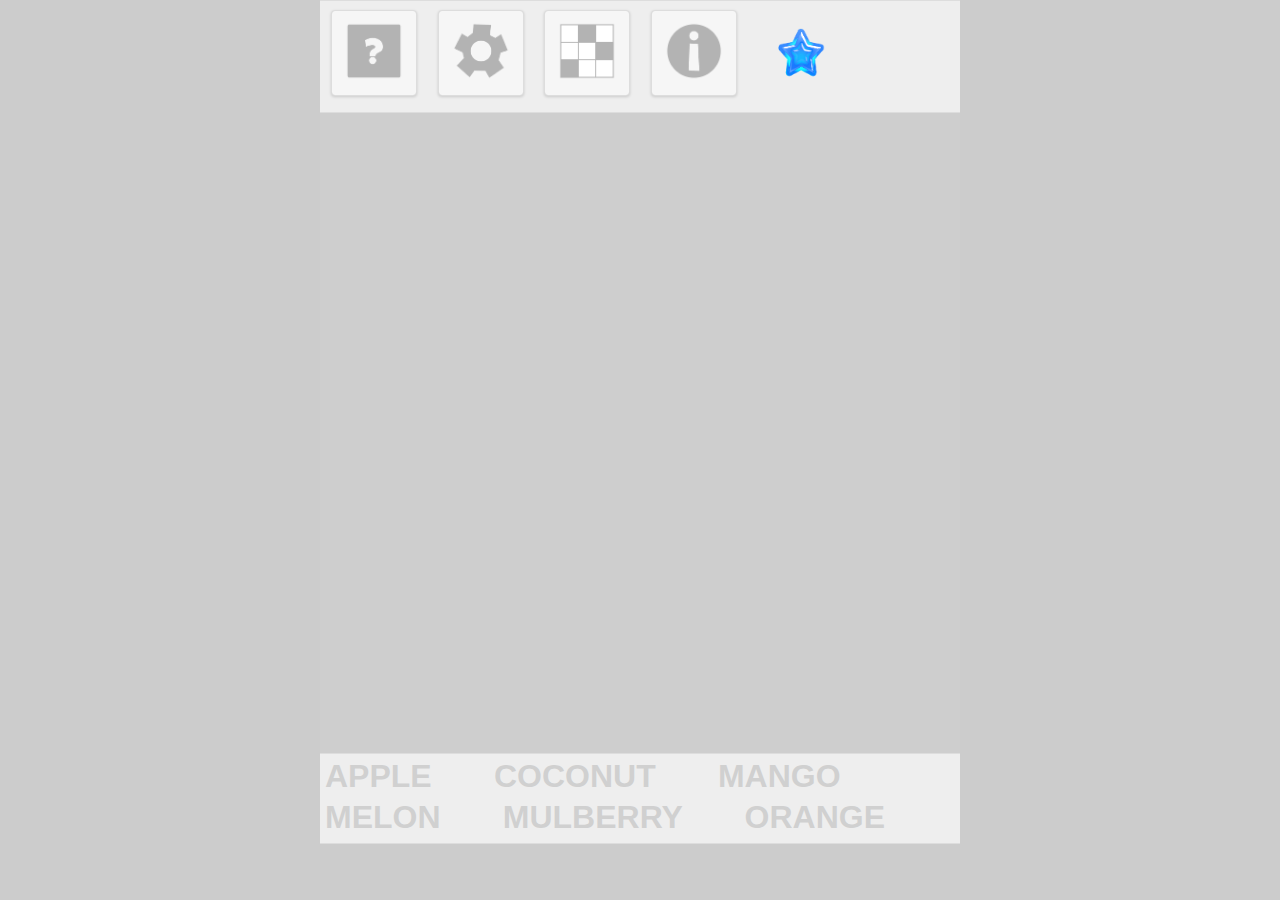
==== commit d6265747: "kk" ====
--- a/index.html
+++ b/index.html
@@ -99,7 +99,7 @@
         width: 640px;
         margin-left: auto;
         margin-right: auto;
-        background-color:  #eee; //#b3b3b3;
+        background-color: #eee; //#b3b3b3;
         //margin-top: 1px;
         //margin-bottom: 1px;
         
@@ -1430,6 +1430,8 @@
         
         <div id="agentdisplay">
 	</div>
+        <div id="agentdisplay2">
+	</div>
         
     </div> <!--/WH page -->
         
